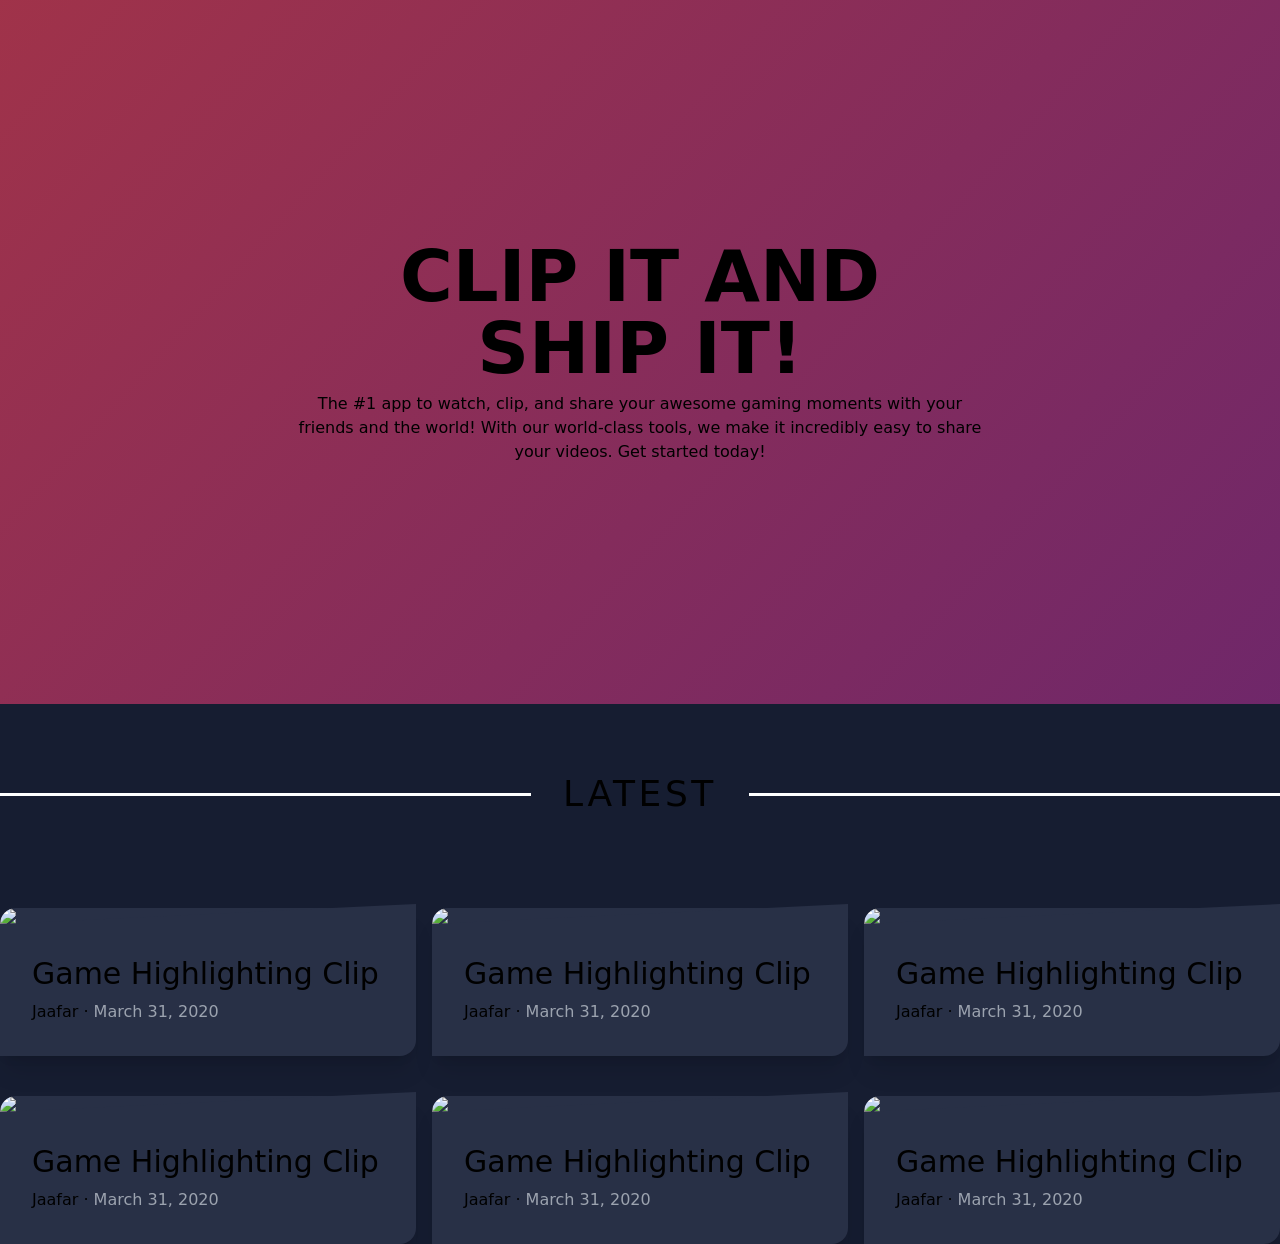
==== index.html @ 8720e43f "deploy: CodingF0X/mmeatube@c6c89c97a47a4f624630c880d1613c8be6955992" ====
<!doctype html>
<html lang="en" data-beasties-container>
<head>
  <meta charset="utf-8">
  <title>Mmeatube</title>
  <base href="/">
  <meta name="viewport" content="width=device-width, initial-scale=1">
  <link rel="icon" type="image/x-icon" href="favicon.ico">
<style>*,:before,:after{--tw-border-spacing-x:0;--tw-border-spacing-y:0;--tw-translate-x:0;--tw-translate-y:0;--tw-rotate:0;--tw-skew-x:0;--tw-skew-y:0;--tw-scale-x:1;--tw-scale-y:1;--tw-pan-x: ;--tw-pan-y: ;--tw-pinch-zoom: ;--tw-scroll-snap-strictness:proximity;--tw-gradient-from-position: ;--tw-gradient-via-position: ;--tw-gradient-to-position: ;--tw-ordinal: ;--tw-slashed-zero: ;--tw-numeric-figure: ;--tw-numeric-spacing: ;--tw-numeric-fraction: ;--tw-ring-inset: ;--tw-ring-offset-width:0px;--tw-ring-offset-color:#fff;--tw-ring-color:rgb(59 130 246 / .5);--tw-ring-offset-shadow:0 0 #0000;--tw-ring-shadow:0 0 #0000;--tw-shadow:0 0 #0000;--tw-shadow-colored:0 0 #0000;--tw-blur: ;--tw-brightness: ;--tw-contrast: ;--tw-grayscale: ;--tw-hue-rotate: ;--tw-invert: ;--tw-saturate: ;--tw-sepia: ;--tw-drop-shadow: ;--tw-backdrop-blur: ;--tw-backdrop-brightness: ;--tw-backdrop-contrast: ;--tw-backdrop-grayscale: ;--tw-backdrop-hue-rotate: ;--tw-backdrop-invert: ;--tw-backdrop-opacity: ;--tw-backdrop-saturate: ;--tw-backdrop-sepia: ;--tw-contain-size: ;--tw-contain-layout: ;--tw-contain-paint: ;--tw-contain-style: }*,:before,:after{box-sizing:border-box;border-width:0;border-style:solid;border-color:#e5e7eb}:before,:after{--tw-content:""}html{line-height:1.5;-webkit-text-size-adjust:100%;-moz-tab-size:4;tab-size:4;font-family:ui-sans-serif,system-ui,sans-serif,"Apple Color Emoji","Segoe UI Emoji",Segoe UI Symbol,"Noto Color Emoji";font-feature-settings:normal;font-variation-settings:normal;-webkit-tap-highlight-color:transparent}body{margin:0;line-height:inherit}body{background-color:#161d31}@-webkit-keyframes shadow{0%{-webkit-transform:scale(1) translateY(0px);transform:scale(1) translateY(0)}to{-webkit-transform:scale(.8) translateY(75px);transform:scale(.8) translateY(75px)}}@-webkit-keyframes ghost{0%{-webkit-transform:scale(1) translateY(0px);transform:scale(1) translateY(0)}to{-webkit-transform:scale(1) translateY(-40px);transform:scale(1) translateY(-40px)}}</style><link rel="stylesheet" href="styles-SBWFVCUN.css" media="print" onload="this.media='all'"><noscript><link rel="stylesheet" href="styles-SBWFVCUN.css"></noscript></head>
<body>
  <app-root></app-root>
<script src="main-IBZWEPRG.js" type="module"></script></body>
</html>
---- styles-SBWFVCUN.css ----
*,:before,:after{--tw-border-spacing-x: 0;--tw-border-spacing-y: 0;--tw-translate-x: 0;--tw-translate-y: 0;--tw-rotate: 0;--tw-skew-x: 0;--tw-skew-y: 0;--tw-scale-x: 1;--tw-scale-y: 1;--tw-pan-x: ;--tw-pan-y: ;--tw-pinch-zoom: ;--tw-scroll-snap-strictness: proximity;--tw-gradient-from-position: ;--tw-gradient-via-position: ;--tw-gradient-to-position: ;--tw-ordinal: ;--tw-slashed-zero: ;--tw-numeric-figure: ;--tw-numeric-spacing: ;--tw-numeric-fraction: ;--tw-ring-inset: ;--tw-ring-offset-width: 0px;--tw-ring-offset-color: #fff;--tw-ring-color: rgb(59 130 246 / .5);--tw-ring-offset-shadow: 0 0 #0000;--tw-ring-shadow: 0 0 #0000;--tw-shadow: 0 0 #0000;--tw-shadow-colored: 0 0 #0000;--tw-blur: ;--tw-brightness: ;--tw-contrast: ;--tw-grayscale: ;--tw-hue-rotate: ;--tw-invert: ;--tw-saturate: ;--tw-sepia: ;--tw-drop-shadow: ;--tw-backdrop-blur: ;--tw-backdrop-brightness: ;--tw-backdrop-contrast: ;--tw-backdrop-grayscale: ;--tw-backdrop-hue-rotate: ;--tw-backdrop-invert: ;--tw-backdrop-opacity: ;--tw-backdrop-saturate: ;--tw-backdrop-sepia: ;--tw-contain-size: ;--tw-contain-layout: ;--tw-contain-paint: ;--tw-contain-style: }::backdrop{--tw-border-spacing-x: 0;--tw-border-spacing-y: 0;--tw-translate-x: 0;--tw-translate-y: 0;--tw-rotate: 0;--tw-skew-x: 0;--tw-skew-y: 0;--tw-scale-x: 1;--tw-scale-y: 1;--tw-pan-x: ;--tw-pan-y: ;--tw-pinch-zoom: ;--tw-scroll-snap-strictness: proximity;--tw-gradient-from-position: ;--tw-gradient-via-position: ;--tw-gradient-to-position: ;--tw-ordinal: ;--tw-slashed-zero: ;--tw-numeric-figure: ;--tw-numeric-spacing: ;--tw-numeric-fraction: ;--tw-ring-inset: ;--tw-ring-offset-width: 0px;--tw-ring-offset-color: #fff;--tw-ring-color: rgb(59 130 246 / .5);--tw-ring-offset-shadow: 0 0 #0000;--tw-ring-shadow: 0 0 #0000;--tw-shadow: 0 0 #0000;--tw-shadow-colored: 0 0 #0000;--tw-blur: ;--tw-brightness: ;--tw-contrast: ;--tw-grayscale: ;--tw-hue-rotate: ;--tw-invert: ;--tw-saturate: ;--tw-sepia: ;--tw-drop-shadow: ;--tw-backdrop-blur: ;--tw-backdrop-brightness: ;--tw-backdrop-contrast: ;--tw-backdrop-grayscale: ;--tw-backdrop-hue-rotate: ;--tw-backdrop-invert: ;--tw-backdrop-opacity: ;--tw-backdrop-saturate: ;--tw-backdrop-sepia: ;--tw-contain-size: ;--tw-contain-layout: ;--tw-contain-paint: ;--tw-contain-style: }*,:before,:after{box-sizing:border-box;border-width:0;border-style:solid;border-color:#e5e7eb}:before,:after{--tw-content: ""}html,:host{line-height:1.5;-webkit-text-size-adjust:100%;-moz-tab-size:4;tab-size:4;font-family:ui-sans-serif,system-ui,sans-serif,"Apple Color Emoji","Segoe UI Emoji",Segoe UI Symbol,"Noto Color Emoji";font-feature-settings:normal;font-variation-settings:normal;-webkit-tap-highlight-color:transparent}body{margin:0;line-height:inherit}hr{height:0;color:inherit;border-top-width:1px}abbr:where([title]){text-decoration:underline dotted}h1,h2,h3,h4,h5,h6{font-size:inherit;font-weight:inherit}a{color:inherit;text-decoration:inherit}b,strong{font-weight:bolder}code,kbd,samp,pre{font-family:ui-monospace,SFMono-Regular,Menlo,Monaco,Consolas,Liberation Mono,Courier New,monospace;font-feature-settings:normal;font-variation-settings:normal;font-size:1em}small{font-size:80%}sub,sup{font-size:75%;line-height:0;position:relative;vertical-align:baseline}sub{bottom:-.25em}sup{top:-.5em}table{text-indent:0;border-color:inherit;border-collapse:collapse}button,input,optgroup,select,textarea{font-family:inherit;font-feature-settings:inherit;font-variation-settings:inherit;font-size:100%;font-weight:inherit;line-height:inherit;letter-spacing:inherit;color:inherit;margin:0;padding:0}button,select{text-transform:none}button,input:where([type=button]),input:where([type=reset]),input:where([type=submit]){-webkit-appearance:button;background-color:transparent;background-image:none}:-moz-focusring{outline:auto}:-moz-ui-invalid{box-shadow:none}progress{vertical-align:baseline}::-webkit-inner-spin-button,::-webkit-outer-spin-button{height:auto}[type=search]{-webkit-appearance:textfield;outline-offset:-2px}::-webkit-search-decoration{-webkit-appearance:none}::-webkit-file-upload-button{-webkit-appearance:button;font:inherit}summary{display:list-item}blockquote,dl,dd,h1,h2,h3,h4,h5,h6,hr,figure,p,pre{margin:0}fieldset{margin:0;padding:0}legend{padding:0}ol,ul,menu{list-style:none;margin:0;padding:0}dialog{padding:0}textarea{resize:vertical}input::placeholder,textarea::placeholder{opacity:1;color:#9ca3af}button,[role=button]{cursor:pointer}:disabled{cursor:default}img,svg,video,canvas,audio,iframe,embed,object{display:block;vertical-align:middle}img,video{max-width:100%;height:auto}[hidden]:where(:not([hidden=until-found])){display:none}.container{width:100%}@media (min-width: 640px){.container{max-width:640px}}@media (min-width: 768px){.container{max-width:768px}}@media (min-width: 1024px){.container{max-width:1024px}}@media (min-width: 1280px){.container{max-width:1280px}}@media (min-width: 1536px){.container{max-width:1536px}}.pointer-events-none{pointer-events:none}.absolute{position:absolute}.relative{position:relative}.bottom-0{bottom:0}.bottom-full{bottom:100%}.z-0{z-index:0}.z-40{z-index:40}.z-50{z-index:50}.mx-auto{margin-left:auto;margin-right:auto}.mb-0{margin-bottom:0}.mb-12{margin-bottom:3rem}.mb-2{margin-bottom:.5rem}.mt-20{margin-top:5rem}.mt-6{margin-top:1.5rem}.grid{display:grid}.h-full{height:100%}.w-full{width:100%}.transform{transform:translate(var(--tw-translate-x),var(--tw-translate-y)) rotate(var(--tw-rotate)) skew(var(--tw-skew-x)) skewY(var(--tw-skew-y)) scaleX(var(--tw-scale-x)) scaleY(var(--tw-scale-y))}.grid-cols-1{grid-template-columns:repeat(1,minmax(0,1fr))}.items-center{align-items:center}.gap-4{gap:1rem}.gap-8{gap:2rem}.overflow-hidden{overflow:hidden}.rounded-br-2xl{border-bottom-right-radius:1rem}.rounded-tl-2xl{border-top-left-radius:1rem}.object-cover{object-fit:cover}.p-8{padding:2rem}.px-20{padding-left:5rem;padding-right:5rem}.py-60{padding-top:15rem;padding-bottom:15rem}.pb-5{padding-bottom:1.25rem}.text-center{text-align:center}.text-3xl{font-size:1.875rem;line-height:2.25rem}.text-4xl{font-size:2.25rem;line-height:2.5rem}.text-7xl{font-size:4.5rem;line-height:1}.font-bold{font-weight:700}.uppercase{text-transform:uppercase}.tracking-widest{letter-spacing:.1em}.text-gray-400{--tw-text-opacity: 1;color:rgb(156 163 175 / var(--tw-text-opacity, 1))}.text-white{--tw-text-opacity: 1;color:rgb(255 255 255 / var(--tw-text-opacity, 1))}.opacity-60{opacity:.6}.shadow-xl{--tw-shadow: 0 20px 25px -5px rgb(0 0 0 / .1), 0 8px 10px -6px rgb(0 0 0 / .1);--tw-shadow-colored: 0 20px 25px -5px var(--tw-shadow-color), 0 8px 10px -6px var(--tw-shadow-color);box-shadow:var(--tw-ring-offset-shadow, 0 0 #0000),var(--tw-ring-shadow, 0 0 #0000),var(--tw-shadow)}.transition{transition-property:color,background-color,border-color,text-decoration-color,fill,stroke,opacity,box-shadow,transform,filter,backdrop-filter;transition-timing-function:cubic-bezier(.4,0,.2,1);transition-duration:.15s}.duration-300{transition-duration:.3s}body{background-color:#161d31}.material-icons.text-base{font-size:inherit}.bg-secondary{background-color:#283046}.bg-gradient{background:linear-gradient(132deg,#fc415a,#591bc5,#212335);background-size:400% 400%;animation:gradient 10s ease infinite}.cube{position:absolute;top:100%;left:45%;width:10px;height:10px;border:solid 1px #d7d4e4;transform-origin:top left;transform:scale(0) rotate(0) translate(-50%,-50%);animation:cube 8s ease-in forwards infinite}.cube:nth-child(2n){border-color:#fff}.cube:nth-child(2){animation-delay:1s;left:25%;top:40%}.cube:nth-child(3){animation-delay:3s;left:80%;top:50%}.cube:nth-child(4){animation-delay:5s;left:90%;top:10%}.cube:nth-child(5){animation-delay:7s;left:10%;top:50%}.cube:nth-child(6){animation-delay:9s;left:50%;top:10%}.latest{grid-template-columns:1fr auto 1fr;grid-template-rows:20px 0}.latest:after,.latest:before{content:" ";display:block;border-bottom:3px solid #fff}.ghost{border-radius:150px 150px 7px 7px;-webkit-animation:ghost 1.5s ease-in-out alternate infinite;animation:ghost 1.5s ease-in-out alternate infinite}.corner{width:30px;height:30px;border-radius:5px;background-color:#161d31;position:absolute;margin-top:188px;-webkit-transform:rotate(45deg);transform:rotate(45deg);z-index:-1}.corner.two{margin-left:35px}.corner.three{margin-left:70px}.corner.four{margin-left:105px}.over{width:30px;height:30px;border-radius:4px;background-color:#161d31;position:absolute;margin-top:188px;-webkit-transform:rotate(45deg) translateX(4px) translateY(4px);transform:rotate(45deg) translate(4px) translateY(4px)}.over.two{margin-left:35px}.over.three{margin-left:70px}.over.four{margin-left:105px}.ghost-shadow{border-radius:100%;-webkit-animation:shadow 1.5s ease-in-out alternate infinite;animation:shadow 1.5s ease-in-out alternate infinite}@-webkit-keyframes shadow{0%{-webkit-transform:scale(1) translateY(0px);transform:scale(1) translateY(0)}to{-webkit-transform:scale(.8) translateY(75px);transform:scale(.8) translateY(75px)}}@keyframes shadow{0%{-webkit-transform:scale(1) translateY(0px);transform:scale(1) translateY(0)}to{-webkit-transform:scale(.8) translateY(75px);transform:scale(.8) translateY(75px)}}@-webkit-keyframes ghost{0%{-webkit-transform:scale(1) translateY(0px);transform:scale(1) translateY(0)}to{-webkit-transform:scale(1) translateY(-40px);transform:scale(1) translateY(-40px)}}@keyframes ghost{0%{-webkit-transform:scale(1) translateY(0px);transform:scale(1) translateY(0)}to{-webkit-transform:scale(1) translateY(-40px);transform:scale(1) translateY(-40px)}}@keyframes gradient{0%{background-position:0% 50%}50%{background-position:100% 50%}to{background-position:0% 50%}}@keyframes cube{0%{transform:scale(0) rotate(0) translate(-50%,-50%);opacity:1}to{transform:scale(20) rotate(960deg) translate(-50%,-50%);opacity:0}}.hover\:-translate-y-2:hover{--tw-translate-y: -.5rem;transform:translate(var(--tw-translate-x),var(--tw-translate-y)) rotate(var(--tw-rotate)) skew(var(--tw-skew-x)) skewY(var(--tw-skew-y)) scaleX(var(--tw-scale-x)) scaleY(var(--tw-scale-y))}.hover\:shadow-2xl:hover{--tw-shadow: 0 25px 50px -12px rgb(0 0 0 / .25);--tw-shadow-colored: 0 25px 50px -12px var(--tw-shadow-color);box-shadow:var(--tw-ring-offset-shadow, 0 0 #0000),var(--tw-ring-shadow, 0 0 #0000),var(--tw-shadow)}@media (min-width: 768px){.md\:w-8\/12{width:66.666667%}}@media (min-width: 1024px){.lg\:grid-cols-3{grid-template-columns:repeat(3,minmax(0,1fr))}}
---- styles-SBWFVCUN.css ----
*,:before,:after{--tw-border-spacing-x: 0;--tw-border-spacing-y: 0;--tw-translate-x: 0;--tw-translate-y: 0;--tw-rotate: 0;--tw-skew-x: 0;--tw-skew-y: 0;--tw-scale-x: 1;--tw-scale-y: 1;--tw-pan-x: ;--tw-pan-y: ;--tw-pinch-zoom: ;--tw-scroll-snap-strictness: proximity;--tw-gradient-from-position: ;--tw-gradient-via-position: ;--tw-gradient-to-position: ;--tw-ordinal: ;--tw-slashed-zero: ;--tw-numeric-figure: ;--tw-numeric-spacing: ;--tw-numeric-fraction: ;--tw-ring-inset: ;--tw-ring-offset-width: 0px;--tw-ring-offset-color: #fff;--tw-ring-color: rgb(59 130 246 / .5);--tw-ring-offset-shadow: 0 0 #0000;--tw-ring-shadow: 0 0 #0000;--tw-shadow: 0 0 #0000;--tw-shadow-colored: 0 0 #0000;--tw-blur: ;--tw-brightness: ;--tw-contrast: ;--tw-grayscale: ;--tw-hue-rotate: ;--tw-invert: ;--tw-saturate: ;--tw-sepia: ;--tw-drop-shadow: ;--tw-backdrop-blur: ;--tw-backdrop-brightness: ;--tw-backdrop-contrast: ;--tw-backdrop-grayscale: ;--tw-backdrop-hue-rotate: ;--tw-backdrop-invert: ;--tw-backdrop-opacity: ;--tw-backdrop-saturate: ;--tw-backdrop-sepia: ;--tw-contain-size: ;--tw-contain-layout: ;--tw-contain-paint: ;--tw-contain-style: }::backdrop{--tw-border-spacing-x: 0;--tw-border-spacing-y: 0;--tw-translate-x: 0;--tw-translate-y: 0;--tw-rotate: 0;--tw-skew-x: 0;--tw-skew-y: 0;--tw-scale-x: 1;--tw-scale-y: 1;--tw-pan-x: ;--tw-pan-y: ;--tw-pinch-zoom: ;--tw-scroll-snap-strictness: proximity;--tw-gradient-from-position: ;--tw-gradient-via-position: ;--tw-gradient-to-position: ;--tw-ordinal: ;--tw-slashed-zero: ;--tw-numeric-figure: ;--tw-numeric-spacing: ;--tw-numeric-fraction: ;--tw-ring-inset: ;--tw-ring-offset-width: 0px;--tw-ring-offset-color: #fff;--tw-ring-color: rgb(59 130 246 / .5);--tw-ring-offset-shadow: 0 0 #0000;--tw-ring-shadow: 0 0 #0000;--tw-shadow: 0 0 #0000;--tw-shadow-colored: 0 0 #0000;--tw-blur: ;--tw-brightness: ;--tw-contrast: ;--tw-grayscale: ;--tw-hue-rotate: ;--tw-invert: ;--tw-saturate: ;--tw-sepia: ;--tw-drop-shadow: ;--tw-backdrop-blur: ;--tw-backdrop-brightness: ;--tw-backdrop-contrast: ;--tw-backdrop-grayscale: ;--tw-backdrop-hue-rotate: ;--tw-backdrop-invert: ;--tw-backdrop-opacity: ;--tw-backdrop-saturate: ;--tw-backdrop-sepia: ;--tw-contain-size: ;--tw-contain-layout: ;--tw-contain-paint: ;--tw-contain-style: }*,:before,:after{box-sizing:border-box;border-width:0;border-style:solid;border-color:#e5e7eb}:before,:after{--tw-content: ""}html,:host{line-height:1.5;-webkit-text-size-adjust:100%;-moz-tab-size:4;tab-size:4;font-family:ui-sans-serif,system-ui,sans-serif,"Apple Color Emoji","Segoe UI Emoji",Segoe UI Symbol,"Noto Color Emoji";font-feature-settings:normal;font-variation-settings:normal;-webkit-tap-highlight-color:transparent}body{margin:0;line-height:inherit}hr{height:0;color:inherit;border-top-width:1px}abbr:where([title]){text-decoration:underline dotted}h1,h2,h3,h4,h5,h6{font-size:inherit;font-weight:inherit}a{color:inherit;text-decoration:inherit}b,strong{font-weight:bolder}code,kbd,samp,pre{font-family:ui-monospace,SFMono-Regular,Menlo,Monaco,Consolas,Liberation Mono,Courier New,monospace;font-feature-settings:normal;font-variation-settings:normal;font-size:1em}small{font-size:80%}sub,sup{font-size:75%;line-height:0;position:relative;vertical-align:baseline}sub{bottom:-.25em}sup{top:-.5em}table{text-indent:0;border-color:inherit;border-collapse:collapse}button,input,optgroup,select,textarea{font-family:inherit;font-feature-settings:inherit;font-variation-settings:inherit;font-size:100%;font-weight:inherit;line-height:inherit;letter-spacing:inherit;color:inherit;margin:0;padding:0}button,select{text-transform:none}button,input:where([type=button]),input:where([type=reset]),input:where([type=submit]){-webkit-appearance:button;background-color:transparent;background-image:none}:-moz-focusring{outline:auto}:-moz-ui-invalid{box-shadow:none}progress{vertical-align:baseline}::-webkit-inner-spin-button,::-webkit-outer-spin-button{height:auto}[type=search]{-webkit-appearance:textfield;outline-offset:-2px}::-webkit-search-decoration{-webkit-appearance:none}::-webkit-file-upload-button{-webkit-appearance:button;font:inherit}summary{display:list-item}blockquote,dl,dd,h1,h2,h3,h4,h5,h6,hr,figure,p,pre{margin:0}fieldset{margin:0;padding:0}legend{padding:0}ol,ul,menu{list-style:none;margin:0;padding:0}dialog{padding:0}textarea{resize:vertical}input::placeholder,textarea::placeholder{opacity:1;color:#9ca3af}button,[role=button]{cursor:pointer}:disabled{cursor:default}img,svg,video,canvas,audio,iframe,embed,object{display:block;vertical-align:middle}img,video{max-width:100%;height:auto}[hidden]:where(:not([hidden=until-found])){display:none}.container{width:100%}@media (min-width: 640px){.container{max-width:640px}}@media (min-width: 768px){.container{max-width:768px}}@media (min-width: 1024px){.container{max-width:1024px}}@media (min-width: 1280px){.container{max-width:1280px}}@media (min-width: 1536px){.container{max-width:1536px}}.pointer-events-none{pointer-events:none}.absolute{position:absolute}.relative{position:relative}.bottom-0{bottom:0}.bottom-full{bottom:100%}.z-0{z-index:0}.z-40{z-index:40}.z-50{z-index:50}.mx-auto{margin-left:auto;margin-right:auto}.mb-0{margin-bottom:0}.mb-12{margin-bottom:3rem}.mb-2{margin-bottom:.5rem}.mt-20{margin-top:5rem}.mt-6{margin-top:1.5rem}.grid{display:grid}.h-full{height:100%}.w-full{width:100%}.transform{transform:translate(var(--tw-translate-x),var(--tw-translate-y)) rotate(var(--tw-rotate)) skew(var(--tw-skew-x)) skewY(var(--tw-skew-y)) scaleX(var(--tw-scale-x)) scaleY(var(--tw-scale-y))}.grid-cols-1{grid-template-columns:repeat(1,minmax(0,1fr))}.items-center{align-items:center}.gap-4{gap:1rem}.gap-8{gap:2rem}.overflow-hidden{overflow:hidden}.rounded-br-2xl{border-bottom-right-radius:1rem}.rounded-tl-2xl{border-top-left-radius:1rem}.object-cover{object-fit:cover}.p-8{padding:2rem}.px-20{padding-left:5rem;padding-right:5rem}.py-60{padding-top:15rem;padding-bottom:15rem}.pb-5{padding-bottom:1.25rem}.text-center{text-align:center}.text-3xl{font-size:1.875rem;line-height:2.25rem}.text-4xl{font-size:2.25rem;line-height:2.5rem}.text-7xl{font-size:4.5rem;line-height:1}.font-bold{font-weight:700}.uppercase{text-transform:uppercase}.tracking-widest{letter-spacing:.1em}.text-gray-400{--tw-text-opacity: 1;color:rgb(156 163 175 / var(--tw-text-opacity, 1))}.text-white{--tw-text-opacity: 1;color:rgb(255 255 255 / var(--tw-text-opacity, 1))}.opacity-60{opacity:.6}.shadow-xl{--tw-shadow: 0 20px 25px -5px rgb(0 0 0 / .1), 0 8px 10px -6px rgb(0 0 0 / .1);--tw-shadow-colored: 0 20px 25px -5px var(--tw-shadow-color), 0 8px 10px -6px var(--tw-shadow-color);box-shadow:var(--tw-ring-offset-shadow, 0 0 #0000),var(--tw-ring-shadow, 0 0 #0000),var(--tw-shadow)}.transition{transition-property:color,background-color,border-color,text-decoration-color,fill,stroke,opacity,box-shadow,transform,filter,backdrop-filter;transition-timing-function:cubic-bezier(.4,0,.2,1);transition-duration:.15s}.duration-300{transition-duration:.3s}body{background-color:#161d31}.material-icons.text-base{font-size:inherit}.bg-secondary{background-color:#283046}.bg-gradient{background:linear-gradient(132deg,#fc415a,#591bc5,#212335);background-size:400% 400%;animation:gradient 10s ease infinite}.cube{position:absolute;top:100%;left:45%;width:10px;height:10px;border:solid 1px #d7d4e4;transform-origin:top left;transform:scale(0) rotate(0) translate(-50%,-50%);animation:cube 8s ease-in forwards infinite}.cube:nth-child(2n){border-color:#fff}.cube:nth-child(2){animation-delay:1s;left:25%;top:40%}.cube:nth-child(3){animation-delay:3s;left:80%;top:50%}.cube:nth-child(4){animation-delay:5s;left:90%;top:10%}.cube:nth-child(5){animation-delay:7s;left:10%;top:50%}.cube:nth-child(6){animation-delay:9s;left:50%;top:10%}.latest{grid-template-columns:1fr auto 1fr;grid-template-rows:20px 0}.latest:after,.latest:before{content:" ";display:block;border-bottom:3px solid #fff}.ghost{border-radius:150px 150px 7px 7px;-webkit-animation:ghost 1.5s ease-in-out alternate infinite;animation:ghost 1.5s ease-in-out alternate infinite}.corner{width:30px;height:30px;border-radius:5px;background-color:#161d31;position:absolute;margin-top:188px;-webkit-transform:rotate(45deg);transform:rotate(45deg);z-index:-1}.corner.two{margin-left:35px}.corner.three{margin-left:70px}.corner.four{margin-left:105px}.over{width:30px;height:30px;border-radius:4px;background-color:#161d31;position:absolute;margin-top:188px;-webkit-transform:rotate(45deg) translateX(4px) translateY(4px);transform:rotate(45deg) translate(4px) translateY(4px)}.over.two{margin-left:35px}.over.three{margin-left:70px}.over.four{margin-left:105px}.ghost-shadow{border-radius:100%;-webkit-animation:shadow 1.5s ease-in-out alternate infinite;animation:shadow 1.5s ease-in-out alternate infinite}@-webkit-keyframes shadow{0%{-webkit-transform:scale(1) translateY(0px);transform:scale(1) translateY(0)}to{-webkit-transform:scale(.8) translateY(75px);transform:scale(.8) translateY(75px)}}@keyframes shadow{0%{-webkit-transform:scale(1) translateY(0px);transform:scale(1) translateY(0)}to{-webkit-transform:scale(.8) translateY(75px);transform:scale(.8) translateY(75px)}}@-webkit-keyframes ghost{0%{-webkit-transform:scale(1) translateY(0px);transform:scale(1) translateY(0)}to{-webkit-transform:scale(1) translateY(-40px);transform:scale(1) translateY(-40px)}}@keyframes ghost{0%{-webkit-transform:scale(1) translateY(0px);transform:scale(1) translateY(0)}to{-webkit-transform:scale(1) translateY(-40px);transform:scale(1) translateY(-40px)}}@keyframes gradient{0%{background-position:0% 50%}50%{background-position:100% 50%}to{background-position:0% 50%}}@keyframes cube{0%{transform:scale(0) rotate(0) translate(-50%,-50%);opacity:1}to{transform:scale(20) rotate(960deg) translate(-50%,-50%);opacity:0}}.hover\:-translate-y-2:hover{--tw-translate-y: -.5rem;transform:translate(var(--tw-translate-x),var(--tw-translate-y)) rotate(var(--tw-rotate)) skew(var(--tw-skew-x)) skewY(var(--tw-skew-y)) scaleX(var(--tw-scale-x)) scaleY(var(--tw-scale-y))}.hover\:shadow-2xl:hover{--tw-shadow: 0 25px 50px -12px rgb(0 0 0 / .25);--tw-shadow-colored: 0 25px 50px -12px var(--tw-shadow-color);box-shadow:var(--tw-ring-offset-shadow, 0 0 #0000),var(--tw-ring-shadow, 0 0 #0000),var(--tw-shadow)}@media (min-width: 768px){.md\:w-8\/12{width:66.666667%}}@media (min-width: 1024px){.lg\:grid-cols-3{grid-template-columns:repeat(3,minmax(0,1fr))}}
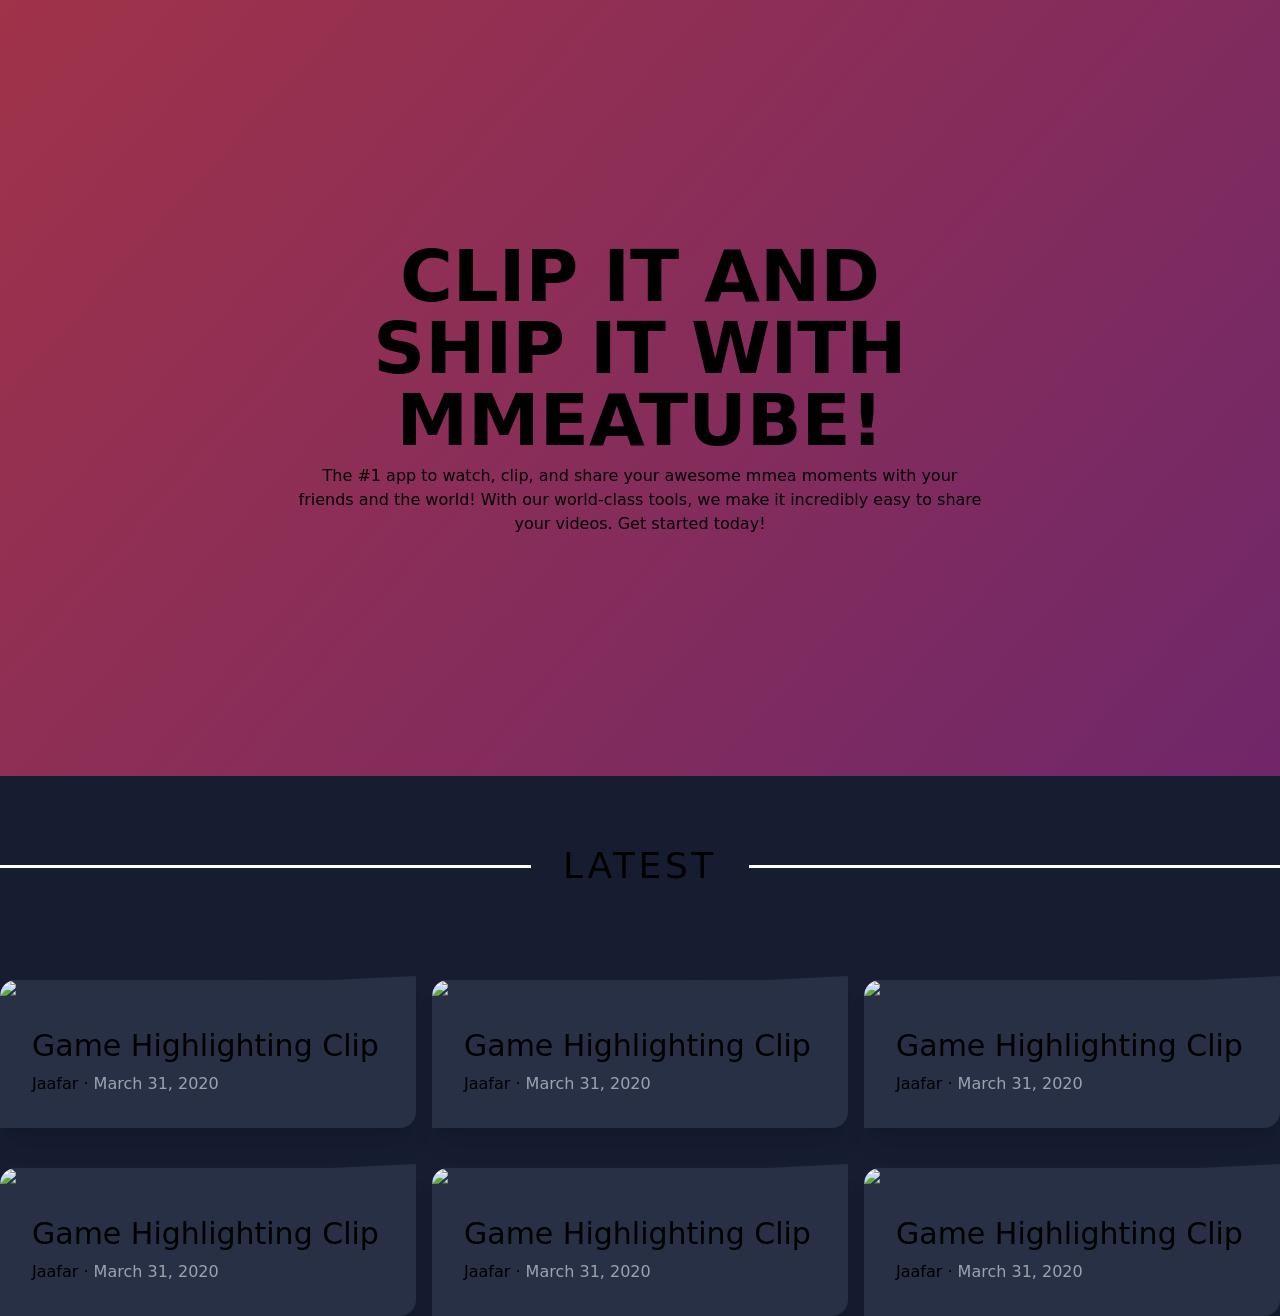
==== commit 0db83f11: "deploy: CodingF0X/mmeatube@e84f10576ad17f82a06bc6ce58e6a59956b63abd" ====
--- a/index.html
+++ b/index.html
@@ -9,5 +9,5 @@
 <style>*,:before,:after{--tw-border-spacing-x:0;--tw-border-spacing-y:0;--tw-translate-x:0;--tw-translate-y:0;--tw-rotate:0;--tw-skew-x:0;--tw-skew-y:0;--tw-scale-x:1;--tw-scale-y:1;--tw-pan-x: ;--tw-pan-y: ;--tw-pinch-zoom: ;--tw-scroll-snap-strictness:proximity;--tw-gradient-from-position: ;--tw-gradient-via-position: ;--tw-gradient-to-position: ;--tw-ordinal: ;--tw-slashed-zero: ;--tw-numeric-figure: ;--tw-numeric-spacing: ;--tw-numeric-fraction: ;--tw-ring-inset: ;--tw-ring-offset-width:0px;--tw-ring-offset-color:#fff;--tw-ring-color:rgb(59 130 246 / .5);--tw-ring-offset-shadow:0 0 #0000;--tw-ring-shadow:0 0 #0000;--tw-shadow:0 0 #0000;--tw-shadow-colored:0 0 #0000;--tw-blur: ;--tw-brightness: ;--tw-contrast: ;--tw-grayscale: ;--tw-hue-rotate: ;--tw-invert: ;--tw-saturate: ;--tw-sepia: ;--tw-drop-shadow: ;--tw-backdrop-blur: ;--tw-backdrop-brightness: ;--tw-backdrop-contrast: ;--tw-backdrop-grayscale: ;--tw-backdrop-hue-rotate: ;--tw-backdrop-invert: ;--tw-backdrop-opacity: ;--tw-backdrop-saturate: ;--tw-backdrop-sepia: ;--tw-contain-size: ;--tw-contain-layout: ;--tw-contain-paint: ;--tw-contain-style: }*,:before,:after{box-sizing:border-box;border-width:0;border-style:solid;border-color:#e5e7eb}:before,:after{--tw-content:""}html{line-height:1.5;-webkit-text-size-adjust:100%;-moz-tab-size:4;tab-size:4;font-family:ui-sans-serif,system-ui,sans-serif,"Apple Color Emoji","Segoe UI Emoji",Segoe UI Symbol,"Noto Color Emoji";font-feature-settings:normal;font-variation-settings:normal;-webkit-tap-highlight-color:transparent}body{margin:0;line-height:inherit}body{background-color:#161d31}@-webkit-keyframes shadow{0%{-webkit-transform:scale(1) translateY(0px);transform:scale(1) translateY(0)}to{-webkit-transform:scale(.8) translateY(75px);transform:scale(.8) translateY(75px)}}@-webkit-keyframes ghost{0%{-webkit-transform:scale(1) translateY(0px);transform:scale(1) translateY(0)}to{-webkit-transform:scale(1) translateY(-40px);transform:scale(1) translateY(-40px)}}</style><link rel="stylesheet" href="styles-SBWFVCUN.css" media="print" onload="this.media='all'"><noscript><link rel="stylesheet" href="styles-SBWFVCUN.css"></noscript></head>
 <body>
   <app-root></app-root>
-<script src="main-IBZWEPRG.js" type="module"></script></body>
+<script src="main-FNPTAFUP.js" type="module"></script></body>
 </html>
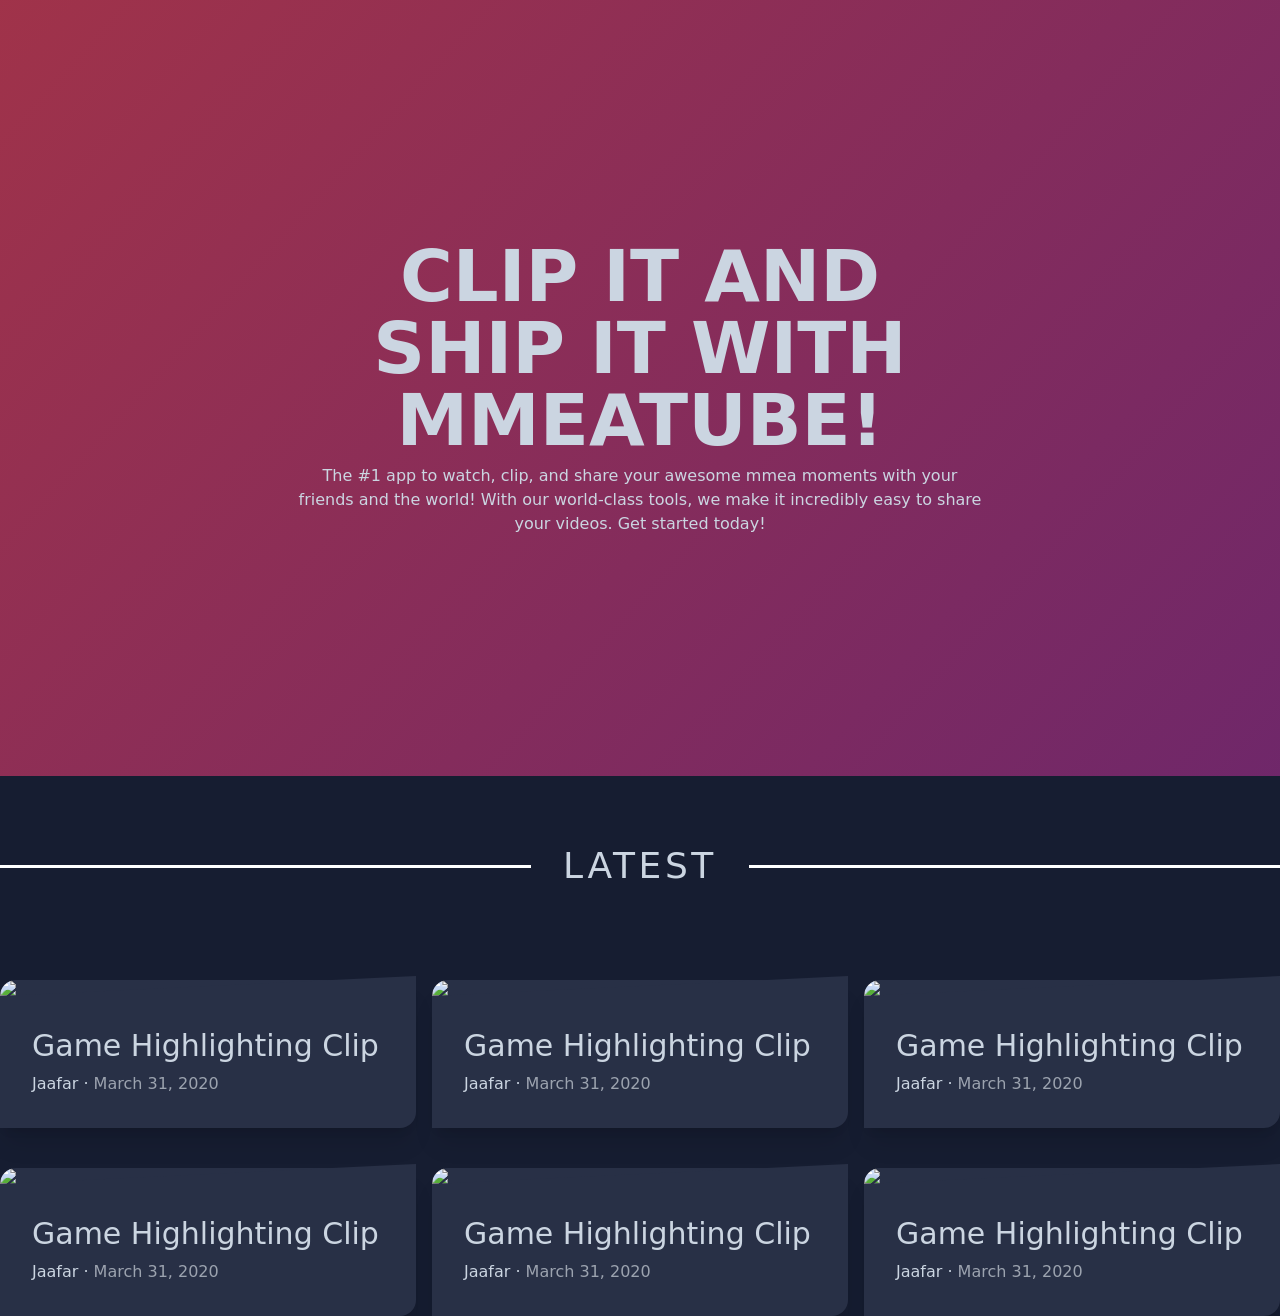
==== commit 3695db77: "deploy: CodingF0X/mmeatube@617bf92f42ecdcfb8a4088a083c52d1103653a7e" ====
--- a/index.html
+++ b/index.html
@@ -6,8 +6,8 @@
   <base href="/">
   <meta name="viewport" content="width=device-width, initial-scale=1">
   <link rel="icon" type="image/x-icon" href="favicon.ico">
-<style>*,:before,:after{--tw-border-spacing-x:0;--tw-border-spacing-y:0;--tw-translate-x:0;--tw-translate-y:0;--tw-rotate:0;--tw-skew-x:0;--tw-skew-y:0;--tw-scale-x:1;--tw-scale-y:1;--tw-pan-x: ;--tw-pan-y: ;--tw-pinch-zoom: ;--tw-scroll-snap-strictness:proximity;--tw-gradient-from-position: ;--tw-gradient-via-position: ;--tw-gradient-to-position: ;--tw-ordinal: ;--tw-slashed-zero: ;--tw-numeric-figure: ;--tw-numeric-spacing: ;--tw-numeric-fraction: ;--tw-ring-inset: ;--tw-ring-offset-width:0px;--tw-ring-offset-color:#fff;--tw-ring-color:rgb(59 130 246 / .5);--tw-ring-offset-shadow:0 0 #0000;--tw-ring-shadow:0 0 #0000;--tw-shadow:0 0 #0000;--tw-shadow-colored:0 0 #0000;--tw-blur: ;--tw-brightness: ;--tw-contrast: ;--tw-grayscale: ;--tw-hue-rotate: ;--tw-invert: ;--tw-saturate: ;--tw-sepia: ;--tw-drop-shadow: ;--tw-backdrop-blur: ;--tw-backdrop-brightness: ;--tw-backdrop-contrast: ;--tw-backdrop-grayscale: ;--tw-backdrop-hue-rotate: ;--tw-backdrop-invert: ;--tw-backdrop-opacity: ;--tw-backdrop-saturate: ;--tw-backdrop-sepia: ;--tw-contain-size: ;--tw-contain-layout: ;--tw-contain-paint: ;--tw-contain-style: }*,:before,:after{box-sizing:border-box;border-width:0;border-style:solid;border-color:#e5e7eb}:before,:after{--tw-content:""}html{line-height:1.5;-webkit-text-size-adjust:100%;-moz-tab-size:4;tab-size:4;font-family:ui-sans-serif,system-ui,sans-serif,"Apple Color Emoji","Segoe UI Emoji",Segoe UI Symbol,"Noto Color Emoji";font-feature-settings:normal;font-variation-settings:normal;-webkit-tap-highlight-color:transparent}body{margin:0;line-height:inherit}body{background-color:#161d31}@-webkit-keyframes shadow{0%{-webkit-transform:scale(1) translateY(0px);transform:scale(1) translateY(0)}to{-webkit-transform:scale(.8) translateY(75px);transform:scale(.8) translateY(75px)}}@-webkit-keyframes ghost{0%{-webkit-transform:scale(1) translateY(0px);transform:scale(1) translateY(0)}to{-webkit-transform:scale(1) translateY(-40px);transform:scale(1) translateY(-40px)}}</style><link rel="stylesheet" href="styles-SBWFVCUN.css" media="print" onload="this.media='all'"><noscript><link rel="stylesheet" href="styles-SBWFVCUN.css"></noscript></head>
-<body>
+<style>*,:before,:after{--tw-border-spacing-x:0;--tw-border-spacing-y:0;--tw-translate-x:0;--tw-translate-y:0;--tw-rotate:0;--tw-skew-x:0;--tw-skew-y:0;--tw-scale-x:1;--tw-scale-y:1;--tw-pan-x: ;--tw-pan-y: ;--tw-pinch-zoom: ;--tw-scroll-snap-strictness:proximity;--tw-gradient-from-position: ;--tw-gradient-via-position: ;--tw-gradient-to-position: ;--tw-ordinal: ;--tw-slashed-zero: ;--tw-numeric-figure: ;--tw-numeric-spacing: ;--tw-numeric-fraction: ;--tw-ring-inset: ;--tw-ring-offset-width:0px;--tw-ring-offset-color:#fff;--tw-ring-color:rgb(59 130 246 / .5);--tw-ring-offset-shadow:0 0 #0000;--tw-ring-shadow:0 0 #0000;--tw-shadow:0 0 #0000;--tw-shadow-colored:0 0 #0000;--tw-blur: ;--tw-brightness: ;--tw-contrast: ;--tw-grayscale: ;--tw-hue-rotate: ;--tw-invert: ;--tw-saturate: ;--tw-sepia: ;--tw-drop-shadow: ;--tw-backdrop-blur: ;--tw-backdrop-brightness: ;--tw-backdrop-contrast: ;--tw-backdrop-grayscale: ;--tw-backdrop-hue-rotate: ;--tw-backdrop-invert: ;--tw-backdrop-opacity: ;--tw-backdrop-saturate: ;--tw-backdrop-sepia: ;--tw-contain-size: ;--tw-contain-layout: ;--tw-contain-paint: ;--tw-contain-style: }*,:before,:after{box-sizing:border-box;border-width:0;border-style:solid;border-color:#e5e7eb}:before,:after{--tw-content:""}html{line-height:1.5;-webkit-text-size-adjust:100%;-moz-tab-size:4;tab-size:4;font-family:ui-sans-serif,system-ui,sans-serif,"Apple Color Emoji","Segoe UI Emoji",Segoe UI Symbol,"Noto Color Emoji";font-feature-settings:normal;font-variation-settings:normal;-webkit-tap-highlight-color:transparent}body{margin:0;line-height:inherit}.text-slate-300{--tw-text-opacity:1;color:rgb(203 213 225 / var(--tw-text-opacity, 1))}body{background-color:#161d31}@-webkit-keyframes shadow{0%{-webkit-transform:scale(1) translateY(0px);transform:scale(1) translateY(0)}to{-webkit-transform:scale(.8) translateY(75px);transform:scale(.8) translateY(75px)}}@-webkit-keyframes ghost{0%{-webkit-transform:scale(1) translateY(0px);transform:scale(1) translateY(0)}to{-webkit-transform:scale(1) translateY(-40px);transform:scale(1) translateY(-40px)}}</style><link rel="stylesheet" href="styles-3KCJJAIS.css" media="print" onload="this.media='all'"><noscript><link rel="stylesheet" href="styles-3KCJJAIS.css"></noscript></head>
+<body class="text-slate-300">
   <app-root></app-root>
 <script src="main-FNPTAFUP.js" type="module"></script></body>
 </html>
--- a/styles-3KCJJAIS.css
+++ b/styles-3KCJJAIS.css
@@ -0,0 +1 @@
+*,:before,:after{--tw-border-spacing-x: 0;--tw-border-spacing-y: 0;--tw-translate-x: 0;--tw-translate-y: 0;--tw-rotate: 0;--tw-skew-x: 0;--tw-skew-y: 0;--tw-scale-x: 1;--tw-scale-y: 1;--tw-pan-x: ;--tw-pan-y: ;--tw-pinch-zoom: ;--tw-scroll-snap-strictness: proximity;--tw-gradient-from-position: ;--tw-gradient-via-position: ;--tw-gradient-to-position: ;--tw-ordinal: ;--tw-slashed-zero: ;--tw-numeric-figure: ;--tw-numeric-spacing: ;--tw-numeric-fraction: ;--tw-ring-inset: ;--tw-ring-offset-width: 0px;--tw-ring-offset-color: #fff;--tw-ring-color: rgb(59 130 246 / .5);--tw-ring-offset-shadow: 0 0 #0000;--tw-ring-shadow: 0 0 #0000;--tw-shadow: 0 0 #0000;--tw-shadow-colored: 0 0 #0000;--tw-blur: ;--tw-brightness: ;--tw-contrast: ;--tw-grayscale: ;--tw-hue-rotate: ;--tw-invert: ;--tw-saturate: ;--tw-sepia: ;--tw-drop-shadow: ;--tw-backdrop-blur: ;--tw-backdrop-brightness: ;--tw-backdrop-contrast: ;--tw-backdrop-grayscale: ;--tw-backdrop-hue-rotate: ;--tw-backdrop-invert: ;--tw-backdrop-opacity: ;--tw-backdrop-saturate: ;--tw-backdrop-sepia: ;--tw-contain-size: ;--tw-contain-layout: ;--tw-contain-paint: ;--tw-contain-style: }::backdrop{--tw-border-spacing-x: 0;--tw-border-spacing-y: 0;--tw-translate-x: 0;--tw-translate-y: 0;--tw-rotate: 0;--tw-skew-x: 0;--tw-skew-y: 0;--tw-scale-x: 1;--tw-scale-y: 1;--tw-pan-x: ;--tw-pan-y: ;--tw-pinch-zoom: ;--tw-scroll-snap-strictness: proximity;--tw-gradient-from-position: ;--tw-gradient-via-position: ;--tw-gradient-to-position: ;--tw-ordinal: ;--tw-slashed-zero: ;--tw-numeric-figure: ;--tw-numeric-spacing: ;--tw-numeric-fraction: ;--tw-ring-inset: ;--tw-ring-offset-width: 0px;--tw-ring-offset-color: #fff;--tw-ring-color: rgb(59 130 246 / .5);--tw-ring-offset-shadow: 0 0 #0000;--tw-ring-shadow: 0 0 #0000;--tw-shadow: 0 0 #0000;--tw-shadow-colored: 0 0 #0000;--tw-blur: ;--tw-brightness: ;--tw-contrast: ;--tw-grayscale: ;--tw-hue-rotate: ;--tw-invert: ;--tw-saturate: ;--tw-sepia: ;--tw-drop-shadow: ;--tw-backdrop-blur: ;--tw-backdrop-brightness: ;--tw-backdrop-contrast: ;--tw-backdrop-grayscale: ;--tw-backdrop-hue-rotate: ;--tw-backdrop-invert: ;--tw-backdrop-opacity: ;--tw-backdrop-saturate: ;--tw-backdrop-sepia: ;--tw-contain-size: ;--tw-contain-layout: ;--tw-contain-paint: ;--tw-contain-style: }*,:before,:after{box-sizing:border-box;border-width:0;border-style:solid;border-color:#e5e7eb}:before,:after{--tw-content: ""}html,:host{line-height:1.5;-webkit-text-size-adjust:100%;-moz-tab-size:4;tab-size:4;font-family:ui-sans-serif,system-ui,sans-serif,"Apple Color Emoji","Segoe UI Emoji",Segoe UI Symbol,"Noto Color Emoji";font-feature-settings:normal;font-variation-settings:normal;-webkit-tap-highlight-color:transparent}body{margin:0;line-height:inherit}hr{height:0;color:inherit;border-top-width:1px}abbr:where([title]){text-decoration:underline dotted}h1,h2,h3,h4,h5,h6{font-size:inherit;font-weight:inherit}a{color:inherit;text-decoration:inherit}b,strong{font-weight:bolder}code,kbd,samp,pre{font-family:ui-monospace,SFMono-Regular,Menlo,Monaco,Consolas,Liberation Mono,Courier New,monospace;font-feature-settings:normal;font-variation-settings:normal;font-size:1em}small{font-size:80%}sub,sup{font-size:75%;line-height:0;position:relative;vertical-align:baseline}sub{bottom:-.25em}sup{top:-.5em}table{text-indent:0;border-color:inherit;border-collapse:collapse}button,input,optgroup,select,textarea{font-family:inherit;font-feature-settings:inherit;font-variation-settings:inherit;font-size:100%;font-weight:inherit;line-height:inherit;letter-spacing:inherit;color:inherit;margin:0;padding:0}button,select{text-transform:none}button,input:where([type=button]),input:where([type=reset]),input:where([type=submit]){-webkit-appearance:button;background-color:transparent;background-image:none}:-moz-focusring{outline:auto}:-moz-ui-invalid{box-shadow:none}progress{vertical-align:baseline}::-webkit-inner-spin-button,::-webkit-outer-spin-button{height:auto}[type=search]{-webkit-appearance:textfield;outline-offset:-2px}::-webkit-search-decoration{-webkit-appearance:none}::-webkit-file-upload-button{-webkit-appearance:button;font:inherit}summary{display:list-item}blockquote,dl,dd,h1,h2,h3,h4,h5,h6,hr,figure,p,pre{margin:0}fieldset{margin:0;padding:0}legend{padding:0}ol,ul,menu{list-style:none;margin:0;padding:0}dialog{padding:0}textarea{resize:vertical}input::placeholder,textarea::placeholder{opacity:1;color:#9ca3af}button,[role=button]{cursor:pointer}:disabled{cursor:default}img,svg,video,canvas,audio,iframe,embed,object{display:block;vertical-align:middle}img,video{max-width:100%;height:auto}[hidden]:where(:not([hidden=until-found])){display:none}.container{width:100%}@media (min-width: 640px){.container{max-width:640px}}@media (min-width: 768px){.container{max-width:768px}}@media (min-width: 1024px){.container{max-width:1024px}}@media (min-width: 1280px){.container{max-width:1280px}}@media (min-width: 1536px){.container{max-width:1536px}}.pointer-events-none{pointer-events:none}.absolute{position:absolute}.relative{position:relative}.bottom-0{bottom:0}.bottom-full{bottom:100%}.z-0{z-index:0}.z-40{z-index:40}.z-50{z-index:50}.mx-auto{margin-left:auto;margin-right:auto}.mb-0{margin-bottom:0}.mb-12{margin-bottom:3rem}.mb-2{margin-bottom:.5rem}.mt-20{margin-top:5rem}.mt-6{margin-top:1.5rem}.grid{display:grid}.h-full{height:100%}.w-full{width:100%}.transform{transform:translate(var(--tw-translate-x),var(--tw-translate-y)) rotate(var(--tw-rotate)) skew(var(--tw-skew-x)) skewY(var(--tw-skew-y)) scaleX(var(--tw-scale-x)) scaleY(var(--tw-scale-y))}.grid-cols-1{grid-template-columns:repeat(1,minmax(0,1fr))}.items-center{align-items:center}.gap-4{gap:1rem}.gap-8{gap:2rem}.overflow-hidden{overflow:hidden}.rounded-br-2xl{border-bottom-right-radius:1rem}.rounded-tl-2xl{border-top-left-radius:1rem}.object-cover{object-fit:cover}.p-8{padding:2rem}.px-20{padding-left:5rem;padding-right:5rem}.py-60{padding-top:15rem;padding-bottom:15rem}.pb-5{padding-bottom:1.25rem}.text-center{text-align:center}.text-3xl{font-size:1.875rem;line-height:2.25rem}.text-4xl{font-size:2.25rem;line-height:2.5rem}.text-7xl{font-size:4.5rem;line-height:1}.font-bold{font-weight:700}.uppercase{text-transform:uppercase}.tracking-widest{letter-spacing:.1em}.text-gray-400{--tw-text-opacity: 1;color:rgb(156 163 175 / var(--tw-text-opacity, 1))}.text-slate-300{--tw-text-opacity: 1;color:rgb(203 213 225 / var(--tw-text-opacity, 1))}.text-white{--tw-text-opacity: 1;color:rgb(255 255 255 / var(--tw-text-opacity, 1))}.opacity-60{opacity:.6}.shadow-xl{--tw-shadow: 0 20px 25px -5px rgb(0 0 0 / .1), 0 8px 10px -6px rgb(0 0 0 / .1);--tw-shadow-colored: 0 20px 25px -5px var(--tw-shadow-color), 0 8px 10px -6px var(--tw-shadow-color);box-shadow:var(--tw-ring-offset-shadow, 0 0 #0000),var(--tw-ring-shadow, 0 0 #0000),var(--tw-shadow)}.transition{transition-property:color,background-color,border-color,text-decoration-color,fill,stroke,opacity,box-shadow,transform,filter,backdrop-filter;transition-timing-function:cubic-bezier(.4,0,.2,1);transition-duration:.15s}.duration-300{transition-duration:.3s}body{background-color:#161d31}.material-icons.text-base{font-size:inherit}.bg-secondary{background-color:#283046}.bg-gradient{background:linear-gradient(132deg,#fc415a,#591bc5,#212335);background-size:400% 400%;animation:gradient 10s ease infinite}.cube{position:absolute;top:100%;left:45%;width:10px;height:10px;border:solid 1px #d7d4e4;transform-origin:top left;transform:scale(0) rotate(0) translate(-50%,-50%);animation:cube 8s ease-in forwards infinite}.cube:nth-child(2n){border-color:#fff}.cube:nth-child(2){animation-delay:1s;left:25%;top:40%}.cube:nth-child(3){animation-delay:3s;left:80%;top:50%}.cube:nth-child(4){animation-delay:5s;left:90%;top:10%}.cube:nth-child(5){animation-delay:7s;left:10%;top:50%}.cube:nth-child(6){animation-delay:9s;left:50%;top:10%}.latest{grid-template-columns:1fr auto 1fr;grid-template-rows:20px 0}.latest:after,.latest:before{content:" ";display:block;border-bottom:3px solid #fff}.ghost{border-radius:150px 150px 7px 7px;-webkit-animation:ghost 1.5s ease-in-out alternate infinite;animation:ghost 1.5s ease-in-out alternate infinite}.corner{width:30px;height:30px;border-radius:5px;background-color:#161d31;position:absolute;margin-top:188px;-webkit-transform:rotate(45deg);transform:rotate(45deg);z-index:-1}.corner.two{margin-left:35px}.corner.three{margin-left:70px}.corner.four{margin-left:105px}.over{width:30px;height:30px;border-radius:4px;background-color:#161d31;position:absolute;margin-top:188px;-webkit-transform:rotate(45deg) translateX(4px) translateY(4px);transform:rotate(45deg) translate(4px) translateY(4px)}.over.two{margin-left:35px}.over.three{margin-left:70px}.over.four{margin-left:105px}.ghost-shadow{border-radius:100%;-webkit-animation:shadow 1.5s ease-in-out alternate infinite;animation:shadow 1.5s ease-in-out alternate infinite}@-webkit-keyframes shadow{0%{-webkit-transform:scale(1) translateY(0px);transform:scale(1) translateY(0)}to{-webkit-transform:scale(.8) translateY(75px);transform:scale(.8) translateY(75px)}}@keyframes shadow{0%{-webkit-transform:scale(1) translateY(0px);transform:scale(1) translateY(0)}to{-webkit-transform:scale(.8) translateY(75px);transform:scale(.8) translateY(75px)}}@-webkit-keyframes ghost{0%{-webkit-transform:scale(1) translateY(0px);transform:scale(1) translateY(0)}to{-webkit-transform:scale(1) translateY(-40px);transform:scale(1) translateY(-40px)}}@keyframes ghost{0%{-webkit-transform:scale(1) translateY(0px);transform:scale(1) translateY(0)}to{-webkit-transform:scale(1) translateY(-40px);transform:scale(1) translateY(-40px)}}@keyframes gradient{0%{background-position:0% 50%}50%{background-position:100% 50%}to{background-position:0% 50%}}@keyframes cube{0%{transform:scale(0) rotate(0) translate(-50%,-50%);opacity:1}to{transform:scale(20) rotate(960deg) translate(-50%,-50%);opacity:0}}.hover\:-translate-y-2:hover{--tw-translate-y: -.5rem;transform:translate(var(--tw-translate-x),var(--tw-translate-y)) rotate(var(--tw-rotate)) skew(var(--tw-skew-x)) skewY(var(--tw-skew-y)) scaleX(var(--tw-scale-x)) scaleY(var(--tw-scale-y))}.hover\:shadow-2xl:hover{--tw-shadow: 0 25px 50px -12px rgb(0 0 0 / .25);--tw-shadow-colored: 0 25px 50px -12px var(--tw-shadow-color);box-shadow:var(--tw-ring-offset-shadow, 0 0 #0000),var(--tw-ring-shadow, 0 0 #0000),var(--tw-shadow)}@media (min-width: 768px){.md\:w-8\/12{width:66.666667%}}@media (min-width: 1024px){.lg\:grid-cols-3{grid-template-columns:repeat(3,minmax(0,1fr))}}
--- a/styles-3KCJJAIS.css
+++ b/styles-3KCJJAIS.css
@@ -0,0 +1 @@
+*,:before,:after{--tw-border-spacing-x: 0;--tw-border-spacing-y: 0;--tw-translate-x: 0;--tw-translate-y: 0;--tw-rotate: 0;--tw-skew-x: 0;--tw-skew-y: 0;--tw-scale-x: 1;--tw-scale-y: 1;--tw-pan-x: ;--tw-pan-y: ;--tw-pinch-zoom: ;--tw-scroll-snap-strictness: proximity;--tw-gradient-from-position: ;--tw-gradient-via-position: ;--tw-gradient-to-position: ;--tw-ordinal: ;--tw-slashed-zero: ;--tw-numeric-figure: ;--tw-numeric-spacing: ;--tw-numeric-fraction: ;--tw-ring-inset: ;--tw-ring-offset-width: 0px;--tw-ring-offset-color: #fff;--tw-ring-color: rgb(59 130 246 / .5);--tw-ring-offset-shadow: 0 0 #0000;--tw-ring-shadow: 0 0 #0000;--tw-shadow: 0 0 #0000;--tw-shadow-colored: 0 0 #0000;--tw-blur: ;--tw-brightness: ;--tw-contrast: ;--tw-grayscale: ;--tw-hue-rotate: ;--tw-invert: ;--tw-saturate: ;--tw-sepia: ;--tw-drop-shadow: ;--tw-backdrop-blur: ;--tw-backdrop-brightness: ;--tw-backdrop-contrast: ;--tw-backdrop-grayscale: ;--tw-backdrop-hue-rotate: ;--tw-backdrop-invert: ;--tw-backdrop-opacity: ;--tw-backdrop-saturate: ;--tw-backdrop-sepia: ;--tw-contain-size: ;--tw-contain-layout: ;--tw-contain-paint: ;--tw-contain-style: }::backdrop{--tw-border-spacing-x: 0;--tw-border-spacing-y: 0;--tw-translate-x: 0;--tw-translate-y: 0;--tw-rotate: 0;--tw-skew-x: 0;--tw-skew-y: 0;--tw-scale-x: 1;--tw-scale-y: 1;--tw-pan-x: ;--tw-pan-y: ;--tw-pinch-zoom: ;--tw-scroll-snap-strictness: proximity;--tw-gradient-from-position: ;--tw-gradient-via-position: ;--tw-gradient-to-position: ;--tw-ordinal: ;--tw-slashed-zero: ;--tw-numeric-figure: ;--tw-numeric-spacing: ;--tw-numeric-fraction: ;--tw-ring-inset: ;--tw-ring-offset-width: 0px;--tw-ring-offset-color: #fff;--tw-ring-color: rgb(59 130 246 / .5);--tw-ring-offset-shadow: 0 0 #0000;--tw-ring-shadow: 0 0 #0000;--tw-shadow: 0 0 #0000;--tw-shadow-colored: 0 0 #0000;--tw-blur: ;--tw-brightness: ;--tw-contrast: ;--tw-grayscale: ;--tw-hue-rotate: ;--tw-invert: ;--tw-saturate: ;--tw-sepia: ;--tw-drop-shadow: ;--tw-backdrop-blur: ;--tw-backdrop-brightness: ;--tw-backdrop-contrast: ;--tw-backdrop-grayscale: ;--tw-backdrop-hue-rotate: ;--tw-backdrop-invert: ;--tw-backdrop-opacity: ;--tw-backdrop-saturate: ;--tw-backdrop-sepia: ;--tw-contain-size: ;--tw-contain-layout: ;--tw-contain-paint: ;--tw-contain-style: }*,:before,:after{box-sizing:border-box;border-width:0;border-style:solid;border-color:#e5e7eb}:before,:after{--tw-content: ""}html,:host{line-height:1.5;-webkit-text-size-adjust:100%;-moz-tab-size:4;tab-size:4;font-family:ui-sans-serif,system-ui,sans-serif,"Apple Color Emoji","Segoe UI Emoji",Segoe UI Symbol,"Noto Color Emoji";font-feature-settings:normal;font-variation-settings:normal;-webkit-tap-highlight-color:transparent}body{margin:0;line-height:inherit}hr{height:0;color:inherit;border-top-width:1px}abbr:where([title]){text-decoration:underline dotted}h1,h2,h3,h4,h5,h6{font-size:inherit;font-weight:inherit}a{color:inherit;text-decoration:inherit}b,strong{font-weight:bolder}code,kbd,samp,pre{font-family:ui-monospace,SFMono-Regular,Menlo,Monaco,Consolas,Liberation Mono,Courier New,monospace;font-feature-settings:normal;font-variation-settings:normal;font-size:1em}small{font-size:80%}sub,sup{font-size:75%;line-height:0;position:relative;vertical-align:baseline}sub{bottom:-.25em}sup{top:-.5em}table{text-indent:0;border-color:inherit;border-collapse:collapse}button,input,optgroup,select,textarea{font-family:inherit;font-feature-settings:inherit;font-variation-settings:inherit;font-size:100%;font-weight:inherit;line-height:inherit;letter-spacing:inherit;color:inherit;margin:0;padding:0}button,select{text-transform:none}button,input:where([type=button]),input:where([type=reset]),input:where([type=submit]){-webkit-appearance:button;background-color:transparent;background-image:none}:-moz-focusring{outline:auto}:-moz-ui-invalid{box-shadow:none}progress{vertical-align:baseline}::-webkit-inner-spin-button,::-webkit-outer-spin-button{height:auto}[type=search]{-webkit-appearance:textfield;outline-offset:-2px}::-webkit-search-decoration{-webkit-appearance:none}::-webkit-file-upload-button{-webkit-appearance:button;font:inherit}summary{display:list-item}blockquote,dl,dd,h1,h2,h3,h4,h5,h6,hr,figure,p,pre{margin:0}fieldset{margin:0;padding:0}legend{padding:0}ol,ul,menu{list-style:none;margin:0;padding:0}dialog{padding:0}textarea{resize:vertical}input::placeholder,textarea::placeholder{opacity:1;color:#9ca3af}button,[role=button]{cursor:pointer}:disabled{cursor:default}img,svg,video,canvas,audio,iframe,embed,object{display:block;vertical-align:middle}img,video{max-width:100%;height:auto}[hidden]:where(:not([hidden=until-found])){display:none}.container{width:100%}@media (min-width: 640px){.container{max-width:640px}}@media (min-width: 768px){.container{max-width:768px}}@media (min-width: 1024px){.container{max-width:1024px}}@media (min-width: 1280px){.container{max-width:1280px}}@media (min-width: 1536px){.container{max-width:1536px}}.pointer-events-none{pointer-events:none}.absolute{position:absolute}.relative{position:relative}.bottom-0{bottom:0}.bottom-full{bottom:100%}.z-0{z-index:0}.z-40{z-index:40}.z-50{z-index:50}.mx-auto{margin-left:auto;margin-right:auto}.mb-0{margin-bottom:0}.mb-12{margin-bottom:3rem}.mb-2{margin-bottom:.5rem}.mt-20{margin-top:5rem}.mt-6{margin-top:1.5rem}.grid{display:grid}.h-full{height:100%}.w-full{width:100%}.transform{transform:translate(var(--tw-translate-x),var(--tw-translate-y)) rotate(var(--tw-rotate)) skew(var(--tw-skew-x)) skewY(var(--tw-skew-y)) scaleX(var(--tw-scale-x)) scaleY(var(--tw-scale-y))}.grid-cols-1{grid-template-columns:repeat(1,minmax(0,1fr))}.items-center{align-items:center}.gap-4{gap:1rem}.gap-8{gap:2rem}.overflow-hidden{overflow:hidden}.rounded-br-2xl{border-bottom-right-radius:1rem}.rounded-tl-2xl{border-top-left-radius:1rem}.object-cover{object-fit:cover}.p-8{padding:2rem}.px-20{padding-left:5rem;padding-right:5rem}.py-60{padding-top:15rem;padding-bottom:15rem}.pb-5{padding-bottom:1.25rem}.text-center{text-align:center}.text-3xl{font-size:1.875rem;line-height:2.25rem}.text-4xl{font-size:2.25rem;line-height:2.5rem}.text-7xl{font-size:4.5rem;line-height:1}.font-bold{font-weight:700}.uppercase{text-transform:uppercase}.tracking-widest{letter-spacing:.1em}.text-gray-400{--tw-text-opacity: 1;color:rgb(156 163 175 / var(--tw-text-opacity, 1))}.text-slate-300{--tw-text-opacity: 1;color:rgb(203 213 225 / var(--tw-text-opacity, 1))}.text-white{--tw-text-opacity: 1;color:rgb(255 255 255 / var(--tw-text-opacity, 1))}.opacity-60{opacity:.6}.shadow-xl{--tw-shadow: 0 20px 25px -5px rgb(0 0 0 / .1), 0 8px 10px -6px rgb(0 0 0 / .1);--tw-shadow-colored: 0 20px 25px -5px var(--tw-shadow-color), 0 8px 10px -6px var(--tw-shadow-color);box-shadow:var(--tw-ring-offset-shadow, 0 0 #0000),var(--tw-ring-shadow, 0 0 #0000),var(--tw-shadow)}.transition{transition-property:color,background-color,border-color,text-decoration-color,fill,stroke,opacity,box-shadow,transform,filter,backdrop-filter;transition-timing-function:cubic-bezier(.4,0,.2,1);transition-duration:.15s}.duration-300{transition-duration:.3s}body{background-color:#161d31}.material-icons.text-base{font-size:inherit}.bg-secondary{background-color:#283046}.bg-gradient{background:linear-gradient(132deg,#fc415a,#591bc5,#212335);background-size:400% 400%;animation:gradient 10s ease infinite}.cube{position:absolute;top:100%;left:45%;width:10px;height:10px;border:solid 1px #d7d4e4;transform-origin:top left;transform:scale(0) rotate(0) translate(-50%,-50%);animation:cube 8s ease-in forwards infinite}.cube:nth-child(2n){border-color:#fff}.cube:nth-child(2){animation-delay:1s;left:25%;top:40%}.cube:nth-child(3){animation-delay:3s;left:80%;top:50%}.cube:nth-child(4){animation-delay:5s;left:90%;top:10%}.cube:nth-child(5){animation-delay:7s;left:10%;top:50%}.cube:nth-child(6){animation-delay:9s;left:50%;top:10%}.latest{grid-template-columns:1fr auto 1fr;grid-template-rows:20px 0}.latest:after,.latest:before{content:" ";display:block;border-bottom:3px solid #fff}.ghost{border-radius:150px 150px 7px 7px;-webkit-animation:ghost 1.5s ease-in-out alternate infinite;animation:ghost 1.5s ease-in-out alternate infinite}.corner{width:30px;height:30px;border-radius:5px;background-color:#161d31;position:absolute;margin-top:188px;-webkit-transform:rotate(45deg);transform:rotate(45deg);z-index:-1}.corner.two{margin-left:35px}.corner.three{margin-left:70px}.corner.four{margin-left:105px}.over{width:30px;height:30px;border-radius:4px;background-color:#161d31;position:absolute;margin-top:188px;-webkit-transform:rotate(45deg) translateX(4px) translateY(4px);transform:rotate(45deg) translate(4px) translateY(4px)}.over.two{margin-left:35px}.over.three{margin-left:70px}.over.four{margin-left:105px}.ghost-shadow{border-radius:100%;-webkit-animation:shadow 1.5s ease-in-out alternate infinite;animation:shadow 1.5s ease-in-out alternate infinite}@-webkit-keyframes shadow{0%{-webkit-transform:scale(1) translateY(0px);transform:scale(1) translateY(0)}to{-webkit-transform:scale(.8) translateY(75px);transform:scale(.8) translateY(75px)}}@keyframes shadow{0%{-webkit-transform:scale(1) translateY(0px);transform:scale(1) translateY(0)}to{-webkit-transform:scale(.8) translateY(75px);transform:scale(.8) translateY(75px)}}@-webkit-keyframes ghost{0%{-webkit-transform:scale(1) translateY(0px);transform:scale(1) translateY(0)}to{-webkit-transform:scale(1) translateY(-40px);transform:scale(1) translateY(-40px)}}@keyframes ghost{0%{-webkit-transform:scale(1) translateY(0px);transform:scale(1) translateY(0)}to{-webkit-transform:scale(1) translateY(-40px);transform:scale(1) translateY(-40px)}}@keyframes gradient{0%{background-position:0% 50%}50%{background-position:100% 50%}to{background-position:0% 50%}}@keyframes cube{0%{transform:scale(0) rotate(0) translate(-50%,-50%);opacity:1}to{transform:scale(20) rotate(960deg) translate(-50%,-50%);opacity:0}}.hover\:-translate-y-2:hover{--tw-translate-y: -.5rem;transform:translate(var(--tw-translate-x),var(--tw-translate-y)) rotate(var(--tw-rotate)) skew(var(--tw-skew-x)) skewY(var(--tw-skew-y)) scaleX(var(--tw-scale-x)) scaleY(var(--tw-scale-y))}.hover\:shadow-2xl:hover{--tw-shadow: 0 25px 50px -12px rgb(0 0 0 / .25);--tw-shadow-colored: 0 25px 50px -12px var(--tw-shadow-color);box-shadow:var(--tw-ring-offset-shadow, 0 0 #0000),var(--tw-ring-shadow, 0 0 #0000),var(--tw-shadow)}@media (min-width: 768px){.md\:w-8\/12{width:66.666667%}}@media (min-width: 1024px){.lg\:grid-cols-3{grid-template-columns:repeat(3,minmax(0,1fr))}}
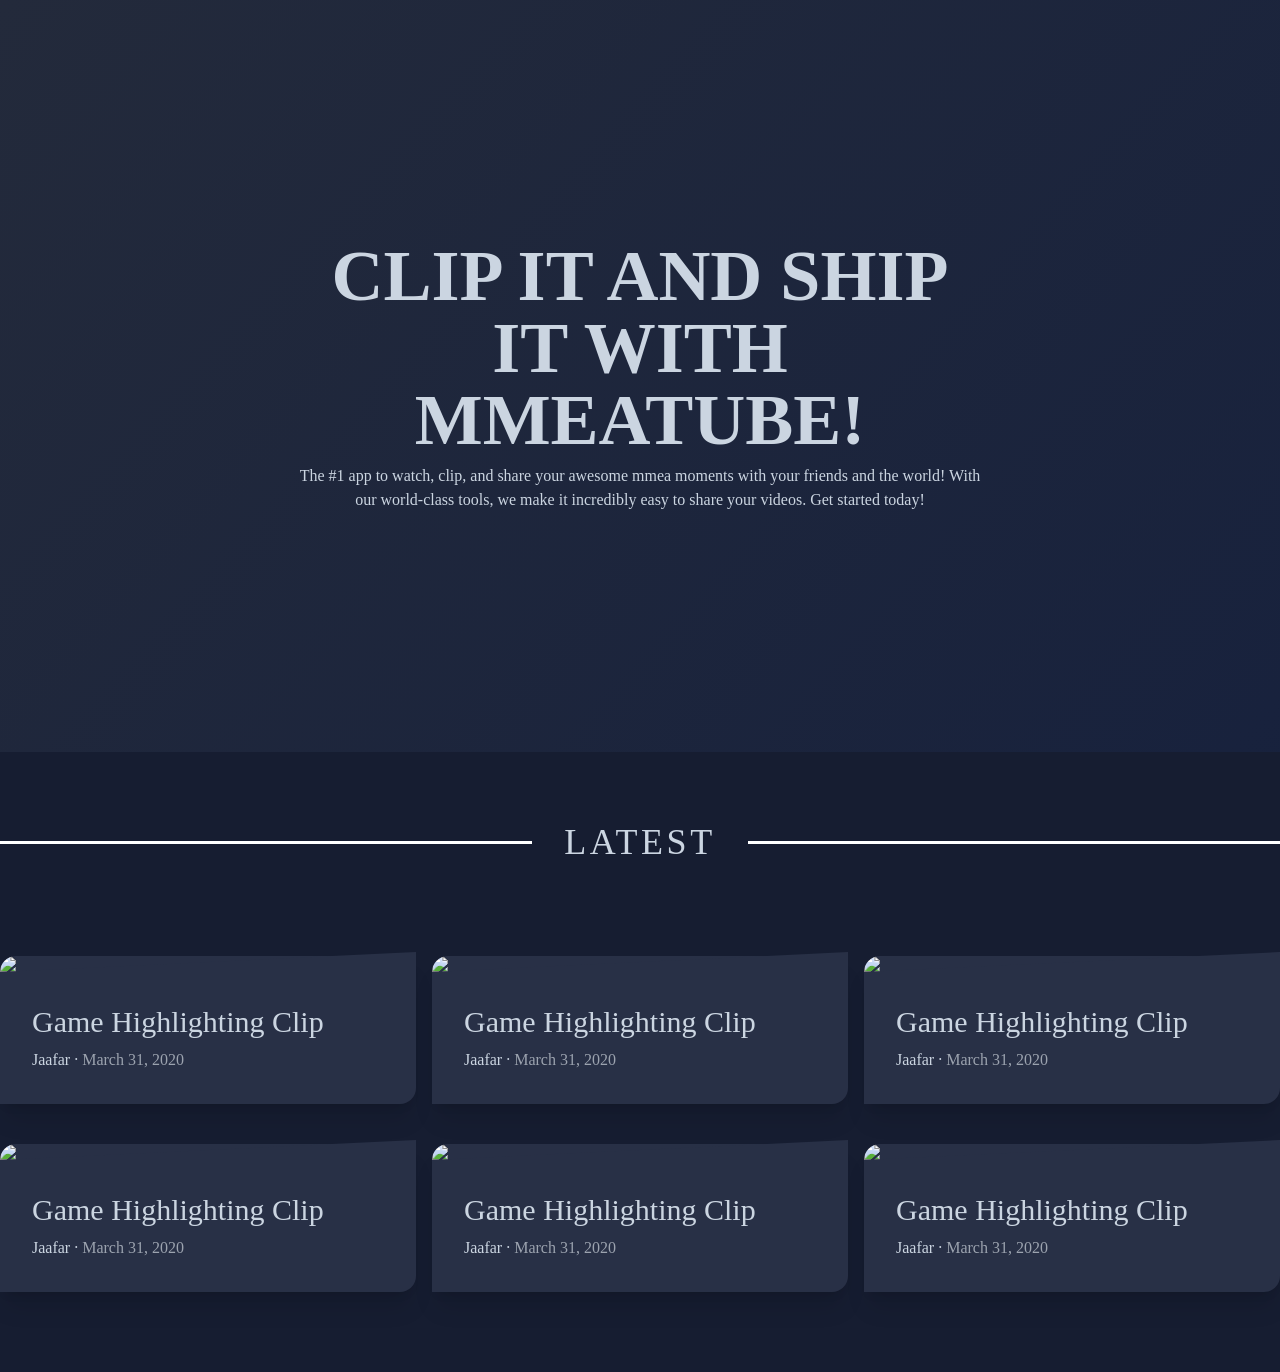
==== commit 3f889ea7: "deploy: CodingF0X/mmeatube@8dcfa58e98cd2a006949a2a54a796cb78a7c93b7" ====
--- a/index.html
+++ b/index.html
@@ -1,13 +1,17 @@
-<!doctype html>
+<!DOCTYPE html>
 <html lang="en" data-beasties-container>
-<head>
-  <meta charset="utf-8">
-  <title>Mmeatube</title>
-  <base href="/">
-  <meta name="viewport" content="width=device-width, initial-scale=1">
-  <link rel="icon" type="image/x-icon" href="favicon.ico">
-<style>*,:before,:after{--tw-border-spacing-x:0;--tw-border-spacing-y:0;--tw-translate-x:0;--tw-translate-y:0;--tw-rotate:0;--tw-skew-x:0;--tw-skew-y:0;--tw-scale-x:1;--tw-scale-y:1;--tw-pan-x: ;--tw-pan-y: ;--tw-pinch-zoom: ;--tw-scroll-snap-strictness:proximity;--tw-gradient-from-position: ;--tw-gradient-via-position: ;--tw-gradient-to-position: ;--tw-ordinal: ;--tw-slashed-zero: ;--tw-numeric-figure: ;--tw-numeric-spacing: ;--tw-numeric-fraction: ;--tw-ring-inset: ;--tw-ring-offset-width:0px;--tw-ring-offset-color:#fff;--tw-ring-color:rgb(59 130 246 / .5);--tw-ring-offset-shadow:0 0 #0000;--tw-ring-shadow:0 0 #0000;--tw-shadow:0 0 #0000;--tw-shadow-colored:0 0 #0000;--tw-blur: ;--tw-brightness: ;--tw-contrast: ;--tw-grayscale: ;--tw-hue-rotate: ;--tw-invert: ;--tw-saturate: ;--tw-sepia: ;--tw-drop-shadow: ;--tw-backdrop-blur: ;--tw-backdrop-brightness: ;--tw-backdrop-contrast: ;--tw-backdrop-grayscale: ;--tw-backdrop-hue-rotate: ;--tw-backdrop-invert: ;--tw-backdrop-opacity: ;--tw-backdrop-saturate: ;--tw-backdrop-sepia: ;--tw-contain-size: ;--tw-contain-layout: ;--tw-contain-paint: ;--tw-contain-style: }*,:before,:after{box-sizing:border-box;border-width:0;border-style:solid;border-color:#e5e7eb}:before,:after{--tw-content:""}html{line-height:1.5;-webkit-text-size-adjust:100%;-moz-tab-size:4;tab-size:4;font-family:ui-sans-serif,system-ui,sans-serif,"Apple Color Emoji","Segoe UI Emoji",Segoe UI Symbol,"Noto Color Emoji";font-feature-settings:normal;font-variation-settings:normal;-webkit-tap-highlight-color:transparent}body{margin:0;line-height:inherit}.text-slate-300{--tw-text-opacity:1;color:rgb(203 213 225 / var(--tw-text-opacity, 1))}body{background-color:#161d31}@-webkit-keyframes shadow{0%{-webkit-transform:scale(1) translateY(0px);transform:scale(1) translateY(0)}to{-webkit-transform:scale(.8) translateY(75px);transform:scale(.8) translateY(75px)}}@-webkit-keyframes ghost{0%{-webkit-transform:scale(1) translateY(0px);transform:scale(1) translateY(0)}to{-webkit-transform:scale(1) translateY(-40px);transform:scale(1) translateY(-40px)}}</style><link rel="stylesheet" href="styles-3KCJJAIS.css" media="print" onload="this.media='all'"><noscript><link rel="stylesheet" href="styles-3KCJJAIS.css"></noscript></head>
-<body class="text-slate-300">
-  <app-root></app-root>
-<script src="main-FNPTAFUP.js" type="module"></script></body>
+  <head>
+    <meta charset="utf-8">
+    <title>Mmeatube</title>
+    <base href="/">
+    <meta name="viewport" content="width=device-width, initial-scale=1">
+    <link rel="icon" type="image/x-icon" href="favicon.ico">
+
+    <link rel="preconnect" href="https://fonts.googleapis.com">
+    <link rel="preconnect" href="https://fonts.gstatic.com" crossorigin>
+    <style>@font-face{font-family:'Roboto';font-style:italic;font-weight:100 900;font-stretch:100%;font-display:swap;src:url(https://fonts.gstatic.com/s/roboto/v49/KFO5CnqEu92Fr1Mu53ZEC9_Vu3r1gIhOszmkC3kaWzU.woff2) format('woff2');unicode-range:U+0460-052F, U+1C80-1C8A, U+20B4, U+2DE0-2DFF, U+A640-A69F, U+FE2E-FE2F;}@font-face{font-family:'Roboto';font-style:italic;font-weight:100 900;font-stretch:100%;font-display:swap;src:url(https://fonts.gstatic.com/s/roboto/v49/KFO5CnqEu92Fr1Mu53ZEC9_Vu3r1gIhOszmkAnkaWzU.woff2) format('woff2');unicode-range:U+0301, U+0400-045F, U+0490-0491, U+04B0-04B1, U+2116;}@font-face{font-family:'Roboto';font-style:italic;font-weight:100 900;font-stretch:100%;font-display:swap;src:url(https://fonts.gstatic.com/s/roboto/v49/KFO5CnqEu92Fr1Mu53ZEC9_Vu3r1gIhOszmkCnkaWzU.woff2) format('woff2');unicode-range:U+1F00-1FFF;}@font-face{font-family:'Roboto';font-style:italic;font-weight:100 900;font-stretch:100%;font-display:swap;src:url(https://fonts.gstatic.com/s/roboto/v49/KFO5CnqEu92Fr1Mu53ZEC9_Vu3r1gIhOszmkBXkaWzU.woff2) format('woff2');unicode-range:U+0370-0377, U+037A-037F, U+0384-038A, U+038C, U+038E-03A1, U+03A3-03FF;}@font-face{font-family:'Roboto';font-style:italic;font-weight:100 900;font-stretch:100%;font-display:swap;src:url(https://fonts.gstatic.com/s/roboto/v49/KFO5CnqEu92Fr1Mu53ZEC9_Vu3r1gIhOszmkenkaWzU.woff2) format('woff2');unicode-range:U+0302-0303, U+0305, U+0307-0308, U+0310, U+0312, U+0315, U+031A, U+0326-0327, U+032C, U+032F-0330, U+0332-0333, U+0338, U+033A, U+0346, U+034D, U+0391-03A1, U+03A3-03A9, U+03B1-03C9, U+03D1, U+03D5-03D6, U+03F0-03F1, U+03F4-03F5, U+2016-2017, U+2034-2038, U+203C, U+2040, U+2043, U+2047, U+2050, U+2057, U+205F, U+2070-2071, U+2074-208E, U+2090-209C, U+20D0-20DC, U+20E1, U+20E5-20EF, U+2100-2112, U+2114-2115, U+2117-2121, U+2123-214F, U+2190, U+2192, U+2194-21AE, U+21B0-21E5, U+21F1-21F2, U+21F4-2211, U+2213-2214, U+2216-22FF, U+2308-230B, U+2310, U+2319, U+231C-2321, U+2336-237A, U+237C, U+2395, U+239B-23B7, U+23D0, U+23DC-23E1, U+2474-2475, U+25AF, U+25B3, U+25B7, U+25BD, U+25C1, U+25CA, U+25CC, U+25FB, U+266D-266F, U+27C0-27FF, U+2900-2AFF, U+2B0E-2B11, U+2B30-2B4C, U+2BFE, U+3030, U+FF5B, U+FF5D, U+1D400-1D7FF, U+1EE00-1EEFF;}@font-face{font-family:'Roboto';font-style:italic;font-weight:100 900;font-stretch:100%;font-display:swap;src:url(https://fonts.gstatic.com/s/roboto/v49/KFO5CnqEu92Fr1Mu53ZEC9_Vu3r1gIhOszmkaHkaWzU.woff2) format('woff2');unicode-range:U+0001-000C, U+000E-001F, U+007F-009F, U+20DD-20E0, U+20E2-20E4, U+2150-218F, U+2190, U+2192, U+2194-2199, U+21AF, U+21E6-21F0, U+21F3, U+2218-2219, U+2299, U+22C4-22C6, U+2300-243F, U+2440-244A, U+2460-24FF, U+25A0-27BF, U+2800-28FF, U+2921-2922, U+2981, U+29BF, U+29EB, U+2B00-2BFF, U+4DC0-4DFF, U+FFF9-FFFB, U+10140-1018E, U+10190-1019C, U+101A0, U+101D0-101FD, U+102E0-102FB, U+10E60-10E7E, U+1D2C0-1D2D3, U+1D2E0-1D37F, U+1F000-1F0FF, U+1F100-1F1AD, U+1F1E6-1F1FF, U+1F30D-1F30F, U+1F315, U+1F31C, U+1F31E, U+1F320-1F32C, U+1F336, U+1F378, U+1F37D, U+1F382, U+1F393-1F39F, U+1F3A7-1F3A8, U+1F3AC-1F3AF, U+1F3C2, U+1F3C4-1F3C6, U+1F3CA-1F3CE, U+1F3D4-1F3E0, U+1F3ED, U+1F3F1-1F3F3, U+1F3F5-1F3F7, U+1F408, U+1F415, U+1F41F, U+1F426, U+1F43F, U+1F441-1F442, U+1F444, U+1F446-1F449, U+1F44C-1F44E, U+1F453, U+1F46A, U+1F47D, U+1F4A3, U+1F4B0, U+1F4B3, U+1F4B9, U+1F4BB, U+1F4BF, U+1F4C8-1F4CB, U+1F4D6, U+1F4DA, U+1F4DF, U+1F4E3-1F4E6, U+1F4EA-1F4ED, U+1F4F7, U+1F4F9-1F4FB, U+1F4FD-1F4FE, U+1F503, U+1F507-1F50B, U+1F50D, U+1F512-1F513, U+1F53E-1F54A, U+1F54F-1F5FA, U+1F610, U+1F650-1F67F, U+1F687, U+1F68D, U+1F691, U+1F694, U+1F698, U+1F6AD, U+1F6B2, U+1F6B9-1F6BA, U+1F6BC, U+1F6C6-1F6CF, U+1F6D3-1F6D7, U+1F6E0-1F6EA, U+1F6F0-1F6F3, U+1F6F7-1F6FC, U+1F700-1F7FF, U+1F800-1F80B, U+1F810-1F847, U+1F850-1F859, U+1F860-1F887, U+1F890-1F8AD, U+1F8B0-1F8BB, U+1F8C0-1F8C1, U+1F900-1F90B, U+1F93B, U+1F946, U+1F984, U+1F996, U+1F9E9, U+1FA00-1FA6F, U+1FA70-1FA7C, U+1FA80-1FA89, U+1FA8F-1FAC6, U+1FACE-1FADC, U+1FADF-1FAE9, U+1FAF0-1FAF8, U+1FB00-1FBFF;}@font-face{font-family:'Roboto';font-style:italic;font-weight:100 900;font-stretch:100%;font-display:swap;src:url(https://fonts.gstatic.com/s/roboto/v49/KFO5CnqEu92Fr1Mu53ZEC9_Vu3r1gIhOszmkCXkaWzU.woff2) format('woff2');unicode-range:U+0102-0103, U+0110-0111, U+0128-0129, U+0168-0169, U+01A0-01A1, U+01AF-01B0, U+0300-0301, U+0303-0304, U+0308-0309, U+0323, U+0329, U+1EA0-1EF9, U+20AB;}@font-face{font-family:'Roboto';font-style:italic;font-weight:100 900;font-stretch:100%;font-display:swap;src:url(https://fonts.gstatic.com/s/roboto/v49/KFO5CnqEu92Fr1Mu53ZEC9_Vu3r1gIhOszmkCHkaWzU.woff2) format('woff2');unicode-range:U+0100-02BA, U+02BD-02C5, U+02C7-02CC, U+02CE-02D7, U+02DD-02FF, U+0304, U+0308, U+0329, U+1D00-1DBF, U+1E00-1E9F, U+1EF2-1EFF, U+2020, U+20A0-20AB, U+20AD-20C0, U+2113, U+2C60-2C7F, U+A720-A7FF;}@font-face{font-family:'Roboto';font-style:italic;font-weight:100 900;font-stretch:100%;font-display:swap;src:url(https://fonts.gstatic.com/s/roboto/v49/KFO5CnqEu92Fr1Mu53ZEC9_Vu3r1gIhOszmkBnka.woff2) format('woff2');unicode-range:U+0000-00FF, U+0131, U+0152-0153, U+02BB-02BC, U+02C6, U+02DA, U+02DC, U+0304, U+0308, U+0329, U+2000-206F, U+20AC, U+2122, U+2191, U+2193, U+2212, U+2215, U+FEFF, U+FFFD;}@font-face{font-family:'Roboto';font-style:normal;font-weight:100 900;font-stretch:100%;font-display:swap;src:url(https://fonts.gstatic.com/s/roboto/v49/KFO7CnqEu92Fr1ME7kSn66aGLdTylUAMa3GUBGEe.woff2) format('woff2');unicode-range:U+0460-052F, U+1C80-1C8A, U+20B4, U+2DE0-2DFF, U+A640-A69F, U+FE2E-FE2F;}@font-face{font-family:'Roboto';font-style:normal;font-weight:100 900;font-stretch:100%;font-display:swap;src:url(https://fonts.gstatic.com/s/roboto/v49/KFO7CnqEu92Fr1ME7kSn66aGLdTylUAMa3iUBGEe.woff2) format('woff2');unicode-range:U+0301, U+0400-045F, U+0490-0491, U+04B0-04B1, U+2116;}@font-face{font-family:'Roboto';font-style:normal;font-weight:100 900;font-stretch:100%;font-display:swap;src:url(https://fonts.gstatic.com/s/roboto/v49/KFO7CnqEu92Fr1ME7kSn66aGLdTylUAMa3CUBGEe.woff2) format('woff2');unicode-range:U+1F00-1FFF;}@font-face{font-family:'Roboto';font-style:normal;font-weight:100 900;font-stretch:100%;font-display:swap;src:url(https://fonts.gstatic.com/s/roboto/v49/KFO7CnqEu92Fr1ME7kSn66aGLdTylUAMa3-UBGEe.woff2) format('woff2');unicode-range:U+0370-0377, U+037A-037F, U+0384-038A, U+038C, U+038E-03A1, U+03A3-03FF;}@font-face{font-family:'Roboto';font-style:normal;font-weight:100 900;font-stretch:100%;font-display:swap;src:url(https://fonts.gstatic.com/s/roboto/v49/KFO7CnqEu92Fr1ME7kSn66aGLdTylUAMawCUBGEe.woff2) format('woff2');unicode-range:U+0302-0303, U+0305, U+0307-0308, U+0310, U+0312, U+0315, U+031A, U+0326-0327, U+032C, U+032F-0330, U+0332-0333, U+0338, U+033A, U+0346, U+034D, U+0391-03A1, U+03A3-03A9, U+03B1-03C9, U+03D1, U+03D5-03D6, U+03F0-03F1, U+03F4-03F5, U+2016-2017, U+2034-2038, U+203C, U+2040, U+2043, U+2047, U+2050, U+2057, U+205F, U+2070-2071, U+2074-208E, U+2090-209C, U+20D0-20DC, U+20E1, U+20E5-20EF, U+2100-2112, U+2114-2115, U+2117-2121, U+2123-214F, U+2190, U+2192, U+2194-21AE, U+21B0-21E5, U+21F1-21F2, U+21F4-2211, U+2213-2214, U+2216-22FF, U+2308-230B, U+2310, U+2319, U+231C-2321, U+2336-237A, U+237C, U+2395, U+239B-23B7, U+23D0, U+23DC-23E1, U+2474-2475, U+25AF, U+25B3, U+25B7, U+25BD, U+25C1, U+25CA, U+25CC, U+25FB, U+266D-266F, U+27C0-27FF, U+2900-2AFF, U+2B0E-2B11, U+2B30-2B4C, U+2BFE, U+3030, U+FF5B, U+FF5D, U+1D400-1D7FF, U+1EE00-1EEFF;}@font-face{font-family:'Roboto';font-style:normal;font-weight:100 900;font-stretch:100%;font-display:swap;src:url(https://fonts.gstatic.com/s/roboto/v49/KFO7CnqEu92Fr1ME7kSn66aGLdTylUAMaxKUBGEe.woff2) format('woff2');unicode-range:U+0001-000C, U+000E-001F, U+007F-009F, U+20DD-20E0, U+20E2-20E4, U+2150-218F, U+2190, U+2192, U+2194-2199, U+21AF, U+21E6-21F0, U+21F3, U+2218-2219, U+2299, U+22C4-22C6, U+2300-243F, U+2440-244A, U+2460-24FF, U+25A0-27BF, U+2800-28FF, U+2921-2922, U+2981, U+29BF, U+29EB, U+2B00-2BFF, U+4DC0-4DFF, U+FFF9-FFFB, U+10140-1018E, U+10190-1019C, U+101A0, U+101D0-101FD, U+102E0-102FB, U+10E60-10E7E, U+1D2C0-1D2D3, U+1D2E0-1D37F, U+1F000-1F0FF, U+1F100-1F1AD, U+1F1E6-1F1FF, U+1F30D-1F30F, U+1F315, U+1F31C, U+1F31E, U+1F320-1F32C, U+1F336, U+1F378, U+1F37D, U+1F382, U+1F393-1F39F, U+1F3A7-1F3A8, U+1F3AC-1F3AF, U+1F3C2, U+1F3C4-1F3C6, U+1F3CA-1F3CE, U+1F3D4-1F3E0, U+1F3ED, U+1F3F1-1F3F3, U+1F3F5-1F3F7, U+1F408, U+1F415, U+1F41F, U+1F426, U+1F43F, U+1F441-1F442, U+1F444, U+1F446-1F449, U+1F44C-1F44E, U+1F453, U+1F46A, U+1F47D, U+1F4A3, U+1F4B0, U+1F4B3, U+1F4B9, U+1F4BB, U+1F4BF, U+1F4C8-1F4CB, U+1F4D6, U+1F4DA, U+1F4DF, U+1F4E3-1F4E6, U+1F4EA-1F4ED, U+1F4F7, U+1F4F9-1F4FB, U+1F4FD-1F4FE, U+1F503, U+1F507-1F50B, U+1F50D, U+1F512-1F513, U+1F53E-1F54A, U+1F54F-1F5FA, U+1F610, U+1F650-1F67F, U+1F687, U+1F68D, U+1F691, U+1F694, U+1F698, U+1F6AD, U+1F6B2, U+1F6B9-1F6BA, U+1F6BC, U+1F6C6-1F6CF, U+1F6D3-1F6D7, U+1F6E0-1F6EA, U+1F6F0-1F6F3, U+1F6F7-1F6FC, U+1F700-1F7FF, U+1F800-1F80B, U+1F810-1F847, U+1F850-1F859, U+1F860-1F887, U+1F890-1F8AD, U+1F8B0-1F8BB, U+1F8C0-1F8C1, U+1F900-1F90B, U+1F93B, U+1F946, U+1F984, U+1F996, U+1F9E9, U+1FA00-1FA6F, U+1FA70-1FA7C, U+1FA80-1FA89, U+1FA8F-1FAC6, U+1FACE-1FADC, U+1FADF-1FAE9, U+1FAF0-1FAF8, U+1FB00-1FBFF;}@font-face{font-family:'Roboto';font-style:normal;font-weight:100 900;font-stretch:100%;font-display:swap;src:url(https://fonts.gstatic.com/s/roboto/v49/KFO7CnqEu92Fr1ME7kSn66aGLdTylUAMa3OUBGEe.woff2) format('woff2');unicode-range:U+0102-0103, U+0110-0111, U+0128-0129, U+0168-0169, U+01A0-01A1, U+01AF-01B0, U+0300-0301, U+0303-0304, U+0308-0309, U+0323, U+0329, U+1EA0-1EF9, U+20AB;}@font-face{font-family:'Roboto';font-style:normal;font-weight:100 900;font-stretch:100%;font-display:swap;src:url(https://fonts.gstatic.com/s/roboto/v49/KFO7CnqEu92Fr1ME7kSn66aGLdTylUAMa3KUBGEe.woff2) format('woff2');unicode-range:U+0100-02BA, U+02BD-02C5, U+02C7-02CC, U+02CE-02D7, U+02DD-02FF, U+0304, U+0308, U+0329, U+1D00-1DBF, U+1E00-1E9F, U+1EF2-1EFF, U+2020, U+20A0-20AB, U+20AD-20C0, U+2113, U+2C60-2C7F, U+A720-A7FF;}@font-face{font-family:'Roboto';font-style:normal;font-weight:100 900;font-stretch:100%;font-display:swap;src:url(https://fonts.gstatic.com/s/roboto/v49/KFO7CnqEu92Fr1ME7kSn66aGLdTylUAMa3yUBA.woff2) format('woff2');unicode-range:U+0000-00FF, U+0131, U+0152-0153, U+02BB-02BC, U+02C6, U+02DA, U+02DC, U+0304, U+0308, U+0329, U+2000-206F, U+20AC, U+2122, U+2191, U+2193, U+2212, U+2215, U+FEFF, U+FFFD;}</style>
+  <style>*,:before,:after{--tw-border-spacing-x:0;--tw-border-spacing-y:0;--tw-translate-x:0;--tw-translate-y:0;--tw-rotate:0;--tw-skew-x:0;--tw-skew-y:0;--tw-scale-x:1;--tw-scale-y:1;--tw-pan-x: ;--tw-pan-y: ;--tw-pinch-zoom: ;--tw-scroll-snap-strictness:proximity;--tw-gradient-from-position: ;--tw-gradient-via-position: ;--tw-gradient-to-position: ;--tw-ordinal: ;--tw-slashed-zero: ;--tw-numeric-figure: ;--tw-numeric-spacing: ;--tw-numeric-fraction: ;--tw-ring-inset: ;--tw-ring-offset-width:0px;--tw-ring-offset-color:#fff;--tw-ring-color:rgb(59 130 246 / .5);--tw-ring-offset-shadow:0 0 #0000;--tw-ring-shadow:0 0 #0000;--tw-shadow:0 0 #0000;--tw-shadow-colored:0 0 #0000;--tw-blur: ;--tw-brightness: ;--tw-contrast: ;--tw-grayscale: ;--tw-hue-rotate: ;--tw-invert: ;--tw-saturate: ;--tw-sepia: ;--tw-drop-shadow: ;--tw-backdrop-blur: ;--tw-backdrop-brightness: ;--tw-backdrop-contrast: ;--tw-backdrop-grayscale: ;--tw-backdrop-hue-rotate: ;--tw-backdrop-invert: ;--tw-backdrop-opacity: ;--tw-backdrop-saturate: ;--tw-backdrop-sepia: ;--tw-contain-size: ;--tw-contain-layout: ;--tw-contain-paint: ;--tw-contain-style: }*,:before,:after{box-sizing:border-box;border-width:0;border-style:solid;border-color:#e5e7eb}:before,:after{--tw-content:""}html{line-height:1.5;-webkit-text-size-adjust:100%;-moz-tab-size:4;tab-size:4;font-family:ui-sans-serif,system-ui,sans-serif,"Apple Color Emoji","Segoe UI Emoji",Segoe UI Symbol,"Noto Color Emoji";font-feature-settings:normal;font-variation-settings:normal;-webkit-tap-highlight-color:transparent}body{margin:0;line-height:inherit}.pb-20{padding-bottom:5rem}.font-roboto{font-family:Roboto}.text-slate-300{--tw-text-opacity:1;color:rgb(203 213 225 / var(--tw-text-opacity, 1))}body{background-color:#161d31}@-webkit-keyframes shadow{0%{-webkit-transform:scale(1) translateY(0px);transform:scale(1) translateY(0)}to{-webkit-transform:scale(.8) translateY(75px);transform:scale(.8) translateY(75px)}}@-webkit-keyframes ghost{0%{-webkit-transform:scale(1) translateY(0px);transform:scale(1) translateY(0)}to{-webkit-transform:scale(1) translateY(-40px);transform:scale(1) translateY(-40px)}}</style><link rel="stylesheet" href="styles-UV233YAE.css" media="print" onload="this.media='all'"><noscript><link rel="stylesheet" href="styles-UV233YAE.css"></noscript></head>
+  <body class="text-slate-300 pb-20 font-roboto">
+    <app-root></app-root>
+  <script src="main-MOLRODIG.js" type="module"></script></body>
 </html>
--- a/styles-UV233YAE.css
+++ b/styles-UV233YAE.css
@@ -0,0 +1 @@
+*,:before,:after{--tw-border-spacing-x: 0;--tw-border-spacing-y: 0;--tw-translate-x: 0;--tw-translate-y: 0;--tw-rotate: 0;--tw-skew-x: 0;--tw-skew-y: 0;--tw-scale-x: 1;--tw-scale-y: 1;--tw-pan-x: ;--tw-pan-y: ;--tw-pinch-zoom: ;--tw-scroll-snap-strictness: proximity;--tw-gradient-from-position: ;--tw-gradient-via-position: ;--tw-gradient-to-position: ;--tw-ordinal: ;--tw-slashed-zero: ;--tw-numeric-figure: ;--tw-numeric-spacing: ;--tw-numeric-fraction: ;--tw-ring-inset: ;--tw-ring-offset-width: 0px;--tw-ring-offset-color: #fff;--tw-ring-color: rgb(59 130 246 / .5);--tw-ring-offset-shadow: 0 0 #0000;--tw-ring-shadow: 0 0 #0000;--tw-shadow: 0 0 #0000;--tw-shadow-colored: 0 0 #0000;--tw-blur: ;--tw-brightness: ;--tw-contrast: ;--tw-grayscale: ;--tw-hue-rotate: ;--tw-invert: ;--tw-saturate: ;--tw-sepia: ;--tw-drop-shadow: ;--tw-backdrop-blur: ;--tw-backdrop-brightness: ;--tw-backdrop-contrast: ;--tw-backdrop-grayscale: ;--tw-backdrop-hue-rotate: ;--tw-backdrop-invert: ;--tw-backdrop-opacity: ;--tw-backdrop-saturate: ;--tw-backdrop-sepia: ;--tw-contain-size: ;--tw-contain-layout: ;--tw-contain-paint: ;--tw-contain-style: }::backdrop{--tw-border-spacing-x: 0;--tw-border-spacing-y: 0;--tw-translate-x: 0;--tw-translate-y: 0;--tw-rotate: 0;--tw-skew-x: 0;--tw-skew-y: 0;--tw-scale-x: 1;--tw-scale-y: 1;--tw-pan-x: ;--tw-pan-y: ;--tw-pinch-zoom: ;--tw-scroll-snap-strictness: proximity;--tw-gradient-from-position: ;--tw-gradient-via-position: ;--tw-gradient-to-position: ;--tw-ordinal: ;--tw-slashed-zero: ;--tw-numeric-figure: ;--tw-numeric-spacing: ;--tw-numeric-fraction: ;--tw-ring-inset: ;--tw-ring-offset-width: 0px;--tw-ring-offset-color: #fff;--tw-ring-color: rgb(59 130 246 / .5);--tw-ring-offset-shadow: 0 0 #0000;--tw-ring-shadow: 0 0 #0000;--tw-shadow: 0 0 #0000;--tw-shadow-colored: 0 0 #0000;--tw-blur: ;--tw-brightness: ;--tw-contrast: ;--tw-grayscale: ;--tw-hue-rotate: ;--tw-invert: ;--tw-saturate: ;--tw-sepia: ;--tw-drop-shadow: ;--tw-backdrop-blur: ;--tw-backdrop-brightness: ;--tw-backdrop-contrast: ;--tw-backdrop-grayscale: ;--tw-backdrop-hue-rotate: ;--tw-backdrop-invert: ;--tw-backdrop-opacity: ;--tw-backdrop-saturate: ;--tw-backdrop-sepia: ;--tw-contain-size: ;--tw-contain-layout: ;--tw-contain-paint: ;--tw-contain-style: }*,:before,:after{box-sizing:border-box;border-width:0;border-style:solid;border-color:#e5e7eb}:before,:after{--tw-content: ""}html,:host{line-height:1.5;-webkit-text-size-adjust:100%;-moz-tab-size:4;tab-size:4;font-family:ui-sans-serif,system-ui,sans-serif,"Apple Color Emoji","Segoe UI Emoji",Segoe UI Symbol,"Noto Color Emoji";font-feature-settings:normal;font-variation-settings:normal;-webkit-tap-highlight-color:transparent}body{margin:0;line-height:inherit}hr{height:0;color:inherit;border-top-width:1px}abbr:where([title]){text-decoration:underline dotted}h1,h2,h3,h4,h5,h6{font-size:inherit;font-weight:inherit}a{color:inherit;text-decoration:inherit}b,strong{font-weight:bolder}code,kbd,samp,pre{font-family:ui-monospace,SFMono-Regular,Menlo,Monaco,Consolas,Liberation Mono,Courier New,monospace;font-feature-settings:normal;font-variation-settings:normal;font-size:1em}small{font-size:80%}sub,sup{font-size:75%;line-height:0;position:relative;vertical-align:baseline}sub{bottom:-.25em}sup{top:-.5em}table{text-indent:0;border-color:inherit;border-collapse:collapse}button,input,optgroup,select,textarea{font-family:inherit;font-feature-settings:inherit;font-variation-settings:inherit;font-size:100%;font-weight:inherit;line-height:inherit;letter-spacing:inherit;color:inherit;margin:0;padding:0}button,select{text-transform:none}button,input:where([type=button]),input:where([type=reset]),input:where([type=submit]){-webkit-appearance:button;background-color:transparent;background-image:none}:-moz-focusring{outline:auto}:-moz-ui-invalid{box-shadow:none}progress{vertical-align:baseline}::-webkit-inner-spin-button,::-webkit-outer-spin-button{height:auto}[type=search]{-webkit-appearance:textfield;outline-offset:-2px}::-webkit-search-decoration{-webkit-appearance:none}::-webkit-file-upload-button{-webkit-appearance:button;font:inherit}summary{display:list-item}blockquote,dl,dd,h1,h2,h3,h4,h5,h6,hr,figure,p,pre{margin:0}fieldset{margin:0;padding:0}legend{padding:0}ol,ul,menu{list-style:none;margin:0;padding:0}dialog{padding:0}textarea{resize:vertical}input::placeholder,textarea::placeholder{opacity:1;color:#9ca3af}button,[role=button]{cursor:pointer}:disabled{cursor:default}img,svg,video,canvas,audio,iframe,embed,object{display:block;vertical-align:middle}img,video{max-width:100%;height:auto}[hidden]:where(:not([hidden=until-found])){display:none}.container{width:100%}@media (min-width: 640px){.container{max-width:640px}}@media (min-width: 768px){.container{max-width:768px}}@media (min-width: 1024px){.container{max-width:1024px}}@media (min-width: 1280px){.container{max-width:1280px}}@media (min-width: 1536px){.container{max-width:1536px}}.pointer-events-none{pointer-events:none}.absolute{position:absolute}.relative{position:relative}.bottom-0{bottom:0}.bottom-full{bottom:100%}.z-0{z-index:0}.z-40{z-index:40}.z-50{z-index:50}.mx-auto{margin-left:auto;margin-right:auto}.mb-0{margin-bottom:0}.mb-12{margin-bottom:3rem}.mb-2{margin-bottom:.5rem}.mt-20{margin-top:5rem}.mt-6{margin-top:1.5rem}.grid{display:grid}.h-full{height:100%}.w-full{width:100%}.transform{transform:translate(var(--tw-translate-x),var(--tw-translate-y)) rotate(var(--tw-rotate)) skew(var(--tw-skew-x)) skewY(var(--tw-skew-y)) scaleX(var(--tw-scale-x)) scaleY(var(--tw-scale-y))}.grid-cols-1{grid-template-columns:repeat(1,minmax(0,1fr))}.items-center{align-items:center}.gap-4{gap:1rem}.gap-8{gap:2rem}.overflow-hidden{overflow:hidden}.rounded-br-2xl{border-bottom-right-radius:1rem}.rounded-tl-2xl{border-top-left-radius:1rem}.object-cover{object-fit:cover}.p-8{padding:2rem}.px-20{padding-left:5rem;padding-right:5rem}.py-60{padding-top:15rem;padding-bottom:15rem}.pb-20{padding-bottom:5rem}.pb-5{padding-bottom:1.25rem}.text-center{text-align:center}.font-roboto{font-family:Roboto}.text-3xl{font-size:1.875rem;line-height:2.25rem}.text-4xl{font-size:2.25rem;line-height:2.5rem}.text-7xl{font-size:4.5rem;line-height:1}.font-bold{font-weight:700}.uppercase{text-transform:uppercase}.tracking-widest{letter-spacing:.1em}.text-gray-400{--tw-text-opacity: 1;color:rgb(156 163 175 / var(--tw-text-opacity, 1))}.text-slate-300{--tw-text-opacity: 1;color:rgb(203 213 225 / var(--tw-text-opacity, 1))}.text-white{--tw-text-opacity: 1;color:rgb(255 255 255 / var(--tw-text-opacity, 1))}.opacity-50{opacity:.5}.shadow-xl{--tw-shadow: 0 20px 25px -5px rgb(0 0 0 / .1), 0 8px 10px -6px rgb(0 0 0 / .1);--tw-shadow-colored: 0 20px 25px -5px var(--tw-shadow-color), 0 8px 10px -6px var(--tw-shadow-color);box-shadow:var(--tw-ring-offset-shadow, 0 0 #0000),var(--tw-ring-shadow, 0 0 #0000),var(--tw-shadow)}.transition{transition-property:color,background-color,border-color,text-decoration-color,fill,stroke,opacity,box-shadow,transform,filter,backdrop-filter;transition-timing-function:cubic-bezier(.4,0,.2,1);transition-duration:.15s}.duration-300{transition-duration:.3s}body{background-color:#161d31}.material-icons.text-base{font-size:inherit}.bg-secondary{background-color:#283046}.bg-gradient{background:linear-gradient(132deg,#303745,#03164d,#030307);background-size:400% 400%;animation:gradient 10s ease infinite}.cube{position:absolute;top:100%;left:45%;width:10px;height:10px;border:solid 1px #d7d4e4;transform-origin:top left;transform:scale(0) rotate(0) translate(-50%,-50%);animation:cube 8s ease-in forwards infinite}.cube:nth-child(2n){border-color:#fff}.cube:nth-child(2){animation-delay:1s;left:25%;top:40%}.cube:nth-child(3){animation-delay:3s;left:80%;top:50%}.cube:nth-child(4){animation-delay:5s;left:90%;top:10%}.cube:nth-child(5){animation-delay:7s;left:10%;top:50%}.cube:nth-child(6){animation-delay:9s;left:50%;top:10%}.latest{grid-template-columns:1fr auto 1fr;grid-template-rows:20px 0}.latest:after,.latest:before{content:" ";display:block;border-bottom:3px solid #fff}.ghost{border-radius:150px 150px 7px 7px;-webkit-animation:ghost 1.5s ease-in-out alternate infinite;animation:ghost 1.5s ease-in-out alternate infinite}.corner{width:30px;height:30px;border-radius:5px;background-color:#161d31;position:absolute;margin-top:188px;-webkit-transform:rotate(45deg);transform:rotate(45deg);z-index:-1}.corner.two{margin-left:35px}.corner.three{margin-left:70px}.corner.four{margin-left:105px}.over{width:30px;height:30px;border-radius:4px;background-color:#161d31;position:absolute;margin-top:188px;-webkit-transform:rotate(45deg) translateX(4px) translateY(4px);transform:rotate(45deg) translate(4px) translateY(4px)}.over.two{margin-left:35px}.over.three{margin-left:70px}.over.four{margin-left:105px}.ghost-shadow{border-radius:100%;-webkit-animation:shadow 1.5s ease-in-out alternate infinite;animation:shadow 1.5s ease-in-out alternate infinite}@-webkit-keyframes shadow{0%{-webkit-transform:scale(1) translateY(0px);transform:scale(1) translateY(0)}to{-webkit-transform:scale(.8) translateY(75px);transform:scale(.8) translateY(75px)}}@keyframes shadow{0%{-webkit-transform:scale(1) translateY(0px);transform:scale(1) translateY(0)}to{-webkit-transform:scale(.8) translateY(75px);transform:scale(.8) translateY(75px)}}@-webkit-keyframes ghost{0%{-webkit-transform:scale(1) translateY(0px);transform:scale(1) translateY(0)}to{-webkit-transform:scale(1) translateY(-40px);transform:scale(1) translateY(-40px)}}@keyframes ghost{0%{-webkit-transform:scale(1) translateY(0px);transform:scale(1) translateY(0)}to{-webkit-transform:scale(1) translateY(-40px);transform:scale(1) translateY(-40px)}}@keyframes gradient{0%{background-position:0% 50%}50%{background-position:100% 50%}to{background-position:0% 50%}}@keyframes cube{0%{transform:scale(0) rotate(0) translate(-50%,-50%);opacity:1}to{transform:scale(20) rotate(960deg) translate(-50%,-50%);opacity:0}}.hover\:-translate-y-2:hover{--tw-translate-y: -.5rem;transform:translate(var(--tw-translate-x),var(--tw-translate-y)) rotate(var(--tw-rotate)) skew(var(--tw-skew-x)) skewY(var(--tw-skew-y)) scaleX(var(--tw-scale-x)) scaleY(var(--tw-scale-y))}.hover\:shadow-2xl:hover{--tw-shadow: 0 25px 50px -12px rgb(0 0 0 / .25);--tw-shadow-colored: 0 25px 50px -12px var(--tw-shadow-color);box-shadow:var(--tw-ring-offset-shadow, 0 0 #0000),var(--tw-ring-shadow, 0 0 #0000),var(--tw-shadow)}@media (min-width: 768px){.md\:w-8\/12{width:66.666667%}}@media (min-width: 1024px){.lg\:grid-cols-3{grid-template-columns:repeat(3,minmax(0,1fr))}}
--- a/styles-UV233YAE.css
+++ b/styles-UV233YAE.css
@@ -0,0 +1 @@
+*,:before,:after{--tw-border-spacing-x: 0;--tw-border-spacing-y: 0;--tw-translate-x: 0;--tw-translate-y: 0;--tw-rotate: 0;--tw-skew-x: 0;--tw-skew-y: 0;--tw-scale-x: 1;--tw-scale-y: 1;--tw-pan-x: ;--tw-pan-y: ;--tw-pinch-zoom: ;--tw-scroll-snap-strictness: proximity;--tw-gradient-from-position: ;--tw-gradient-via-position: ;--tw-gradient-to-position: ;--tw-ordinal: ;--tw-slashed-zero: ;--tw-numeric-figure: ;--tw-numeric-spacing: ;--tw-numeric-fraction: ;--tw-ring-inset: ;--tw-ring-offset-width: 0px;--tw-ring-offset-color: #fff;--tw-ring-color: rgb(59 130 246 / .5);--tw-ring-offset-shadow: 0 0 #0000;--tw-ring-shadow: 0 0 #0000;--tw-shadow: 0 0 #0000;--tw-shadow-colored: 0 0 #0000;--tw-blur: ;--tw-brightness: ;--tw-contrast: ;--tw-grayscale: ;--tw-hue-rotate: ;--tw-invert: ;--tw-saturate: ;--tw-sepia: ;--tw-drop-shadow: ;--tw-backdrop-blur: ;--tw-backdrop-brightness: ;--tw-backdrop-contrast: ;--tw-backdrop-grayscale: ;--tw-backdrop-hue-rotate: ;--tw-backdrop-invert: ;--tw-backdrop-opacity: ;--tw-backdrop-saturate: ;--tw-backdrop-sepia: ;--tw-contain-size: ;--tw-contain-layout: ;--tw-contain-paint: ;--tw-contain-style: }::backdrop{--tw-border-spacing-x: 0;--tw-border-spacing-y: 0;--tw-translate-x: 0;--tw-translate-y: 0;--tw-rotate: 0;--tw-skew-x: 0;--tw-skew-y: 0;--tw-scale-x: 1;--tw-scale-y: 1;--tw-pan-x: ;--tw-pan-y: ;--tw-pinch-zoom: ;--tw-scroll-snap-strictness: proximity;--tw-gradient-from-position: ;--tw-gradient-via-position: ;--tw-gradient-to-position: ;--tw-ordinal: ;--tw-slashed-zero: ;--tw-numeric-figure: ;--tw-numeric-spacing: ;--tw-numeric-fraction: ;--tw-ring-inset: ;--tw-ring-offset-width: 0px;--tw-ring-offset-color: #fff;--tw-ring-color: rgb(59 130 246 / .5);--tw-ring-offset-shadow: 0 0 #0000;--tw-ring-shadow: 0 0 #0000;--tw-shadow: 0 0 #0000;--tw-shadow-colored: 0 0 #0000;--tw-blur: ;--tw-brightness: ;--tw-contrast: ;--tw-grayscale: ;--tw-hue-rotate: ;--tw-invert: ;--tw-saturate: ;--tw-sepia: ;--tw-drop-shadow: ;--tw-backdrop-blur: ;--tw-backdrop-brightness: ;--tw-backdrop-contrast: ;--tw-backdrop-grayscale: ;--tw-backdrop-hue-rotate: ;--tw-backdrop-invert: ;--tw-backdrop-opacity: ;--tw-backdrop-saturate: ;--tw-backdrop-sepia: ;--tw-contain-size: ;--tw-contain-layout: ;--tw-contain-paint: ;--tw-contain-style: }*,:before,:after{box-sizing:border-box;border-width:0;border-style:solid;border-color:#e5e7eb}:before,:after{--tw-content: ""}html,:host{line-height:1.5;-webkit-text-size-adjust:100%;-moz-tab-size:4;tab-size:4;font-family:ui-sans-serif,system-ui,sans-serif,"Apple Color Emoji","Segoe UI Emoji",Segoe UI Symbol,"Noto Color Emoji";font-feature-settings:normal;font-variation-settings:normal;-webkit-tap-highlight-color:transparent}body{margin:0;line-height:inherit}hr{height:0;color:inherit;border-top-width:1px}abbr:where([title]){text-decoration:underline dotted}h1,h2,h3,h4,h5,h6{font-size:inherit;font-weight:inherit}a{color:inherit;text-decoration:inherit}b,strong{font-weight:bolder}code,kbd,samp,pre{font-family:ui-monospace,SFMono-Regular,Menlo,Monaco,Consolas,Liberation Mono,Courier New,monospace;font-feature-settings:normal;font-variation-settings:normal;font-size:1em}small{font-size:80%}sub,sup{font-size:75%;line-height:0;position:relative;vertical-align:baseline}sub{bottom:-.25em}sup{top:-.5em}table{text-indent:0;border-color:inherit;border-collapse:collapse}button,input,optgroup,select,textarea{font-family:inherit;font-feature-settings:inherit;font-variation-settings:inherit;font-size:100%;font-weight:inherit;line-height:inherit;letter-spacing:inherit;color:inherit;margin:0;padding:0}button,select{text-transform:none}button,input:where([type=button]),input:where([type=reset]),input:where([type=submit]){-webkit-appearance:button;background-color:transparent;background-image:none}:-moz-focusring{outline:auto}:-moz-ui-invalid{box-shadow:none}progress{vertical-align:baseline}::-webkit-inner-spin-button,::-webkit-outer-spin-button{height:auto}[type=search]{-webkit-appearance:textfield;outline-offset:-2px}::-webkit-search-decoration{-webkit-appearance:none}::-webkit-file-upload-button{-webkit-appearance:button;font:inherit}summary{display:list-item}blockquote,dl,dd,h1,h2,h3,h4,h5,h6,hr,figure,p,pre{margin:0}fieldset{margin:0;padding:0}legend{padding:0}ol,ul,menu{list-style:none;margin:0;padding:0}dialog{padding:0}textarea{resize:vertical}input::placeholder,textarea::placeholder{opacity:1;color:#9ca3af}button,[role=button]{cursor:pointer}:disabled{cursor:default}img,svg,video,canvas,audio,iframe,embed,object{display:block;vertical-align:middle}img,video{max-width:100%;height:auto}[hidden]:where(:not([hidden=until-found])){display:none}.container{width:100%}@media (min-width: 640px){.container{max-width:640px}}@media (min-width: 768px){.container{max-width:768px}}@media (min-width: 1024px){.container{max-width:1024px}}@media (min-width: 1280px){.container{max-width:1280px}}@media (min-width: 1536px){.container{max-width:1536px}}.pointer-events-none{pointer-events:none}.absolute{position:absolute}.relative{position:relative}.bottom-0{bottom:0}.bottom-full{bottom:100%}.z-0{z-index:0}.z-40{z-index:40}.z-50{z-index:50}.mx-auto{margin-left:auto;margin-right:auto}.mb-0{margin-bottom:0}.mb-12{margin-bottom:3rem}.mb-2{margin-bottom:.5rem}.mt-20{margin-top:5rem}.mt-6{margin-top:1.5rem}.grid{display:grid}.h-full{height:100%}.w-full{width:100%}.transform{transform:translate(var(--tw-translate-x),var(--tw-translate-y)) rotate(var(--tw-rotate)) skew(var(--tw-skew-x)) skewY(var(--tw-skew-y)) scaleX(var(--tw-scale-x)) scaleY(var(--tw-scale-y))}.grid-cols-1{grid-template-columns:repeat(1,minmax(0,1fr))}.items-center{align-items:center}.gap-4{gap:1rem}.gap-8{gap:2rem}.overflow-hidden{overflow:hidden}.rounded-br-2xl{border-bottom-right-radius:1rem}.rounded-tl-2xl{border-top-left-radius:1rem}.object-cover{object-fit:cover}.p-8{padding:2rem}.px-20{padding-left:5rem;padding-right:5rem}.py-60{padding-top:15rem;padding-bottom:15rem}.pb-20{padding-bottom:5rem}.pb-5{padding-bottom:1.25rem}.text-center{text-align:center}.font-roboto{font-family:Roboto}.text-3xl{font-size:1.875rem;line-height:2.25rem}.text-4xl{font-size:2.25rem;line-height:2.5rem}.text-7xl{font-size:4.5rem;line-height:1}.font-bold{font-weight:700}.uppercase{text-transform:uppercase}.tracking-widest{letter-spacing:.1em}.text-gray-400{--tw-text-opacity: 1;color:rgb(156 163 175 / var(--tw-text-opacity, 1))}.text-slate-300{--tw-text-opacity: 1;color:rgb(203 213 225 / var(--tw-text-opacity, 1))}.text-white{--tw-text-opacity: 1;color:rgb(255 255 255 / var(--tw-text-opacity, 1))}.opacity-50{opacity:.5}.shadow-xl{--tw-shadow: 0 20px 25px -5px rgb(0 0 0 / .1), 0 8px 10px -6px rgb(0 0 0 / .1);--tw-shadow-colored: 0 20px 25px -5px var(--tw-shadow-color), 0 8px 10px -6px var(--tw-shadow-color);box-shadow:var(--tw-ring-offset-shadow, 0 0 #0000),var(--tw-ring-shadow, 0 0 #0000),var(--tw-shadow)}.transition{transition-property:color,background-color,border-color,text-decoration-color,fill,stroke,opacity,box-shadow,transform,filter,backdrop-filter;transition-timing-function:cubic-bezier(.4,0,.2,1);transition-duration:.15s}.duration-300{transition-duration:.3s}body{background-color:#161d31}.material-icons.text-base{font-size:inherit}.bg-secondary{background-color:#283046}.bg-gradient{background:linear-gradient(132deg,#303745,#03164d,#030307);background-size:400% 400%;animation:gradient 10s ease infinite}.cube{position:absolute;top:100%;left:45%;width:10px;height:10px;border:solid 1px #d7d4e4;transform-origin:top left;transform:scale(0) rotate(0) translate(-50%,-50%);animation:cube 8s ease-in forwards infinite}.cube:nth-child(2n){border-color:#fff}.cube:nth-child(2){animation-delay:1s;left:25%;top:40%}.cube:nth-child(3){animation-delay:3s;left:80%;top:50%}.cube:nth-child(4){animation-delay:5s;left:90%;top:10%}.cube:nth-child(5){animation-delay:7s;left:10%;top:50%}.cube:nth-child(6){animation-delay:9s;left:50%;top:10%}.latest{grid-template-columns:1fr auto 1fr;grid-template-rows:20px 0}.latest:after,.latest:before{content:" ";display:block;border-bottom:3px solid #fff}.ghost{border-radius:150px 150px 7px 7px;-webkit-animation:ghost 1.5s ease-in-out alternate infinite;animation:ghost 1.5s ease-in-out alternate infinite}.corner{width:30px;height:30px;border-radius:5px;background-color:#161d31;position:absolute;margin-top:188px;-webkit-transform:rotate(45deg);transform:rotate(45deg);z-index:-1}.corner.two{margin-left:35px}.corner.three{margin-left:70px}.corner.four{margin-left:105px}.over{width:30px;height:30px;border-radius:4px;background-color:#161d31;position:absolute;margin-top:188px;-webkit-transform:rotate(45deg) translateX(4px) translateY(4px);transform:rotate(45deg) translate(4px) translateY(4px)}.over.two{margin-left:35px}.over.three{margin-left:70px}.over.four{margin-left:105px}.ghost-shadow{border-radius:100%;-webkit-animation:shadow 1.5s ease-in-out alternate infinite;animation:shadow 1.5s ease-in-out alternate infinite}@-webkit-keyframes shadow{0%{-webkit-transform:scale(1) translateY(0px);transform:scale(1) translateY(0)}to{-webkit-transform:scale(.8) translateY(75px);transform:scale(.8) translateY(75px)}}@keyframes shadow{0%{-webkit-transform:scale(1) translateY(0px);transform:scale(1) translateY(0)}to{-webkit-transform:scale(.8) translateY(75px);transform:scale(.8) translateY(75px)}}@-webkit-keyframes ghost{0%{-webkit-transform:scale(1) translateY(0px);transform:scale(1) translateY(0)}to{-webkit-transform:scale(1) translateY(-40px);transform:scale(1) translateY(-40px)}}@keyframes ghost{0%{-webkit-transform:scale(1) translateY(0px);transform:scale(1) translateY(0)}to{-webkit-transform:scale(1) translateY(-40px);transform:scale(1) translateY(-40px)}}@keyframes gradient{0%{background-position:0% 50%}50%{background-position:100% 50%}to{background-position:0% 50%}}@keyframes cube{0%{transform:scale(0) rotate(0) translate(-50%,-50%);opacity:1}to{transform:scale(20) rotate(960deg) translate(-50%,-50%);opacity:0}}.hover\:-translate-y-2:hover{--tw-translate-y: -.5rem;transform:translate(var(--tw-translate-x),var(--tw-translate-y)) rotate(var(--tw-rotate)) skew(var(--tw-skew-x)) skewY(var(--tw-skew-y)) scaleX(var(--tw-scale-x)) scaleY(var(--tw-scale-y))}.hover\:shadow-2xl:hover{--tw-shadow: 0 25px 50px -12px rgb(0 0 0 / .25);--tw-shadow-colored: 0 25px 50px -12px var(--tw-shadow-color);box-shadow:var(--tw-ring-offset-shadow, 0 0 #0000),var(--tw-ring-shadow, 0 0 #0000),var(--tw-shadow)}@media (min-width: 768px){.md\:w-8\/12{width:66.666667%}}@media (min-width: 1024px){.lg\:grid-cols-3{grid-template-columns:repeat(3,minmax(0,1fr))}}
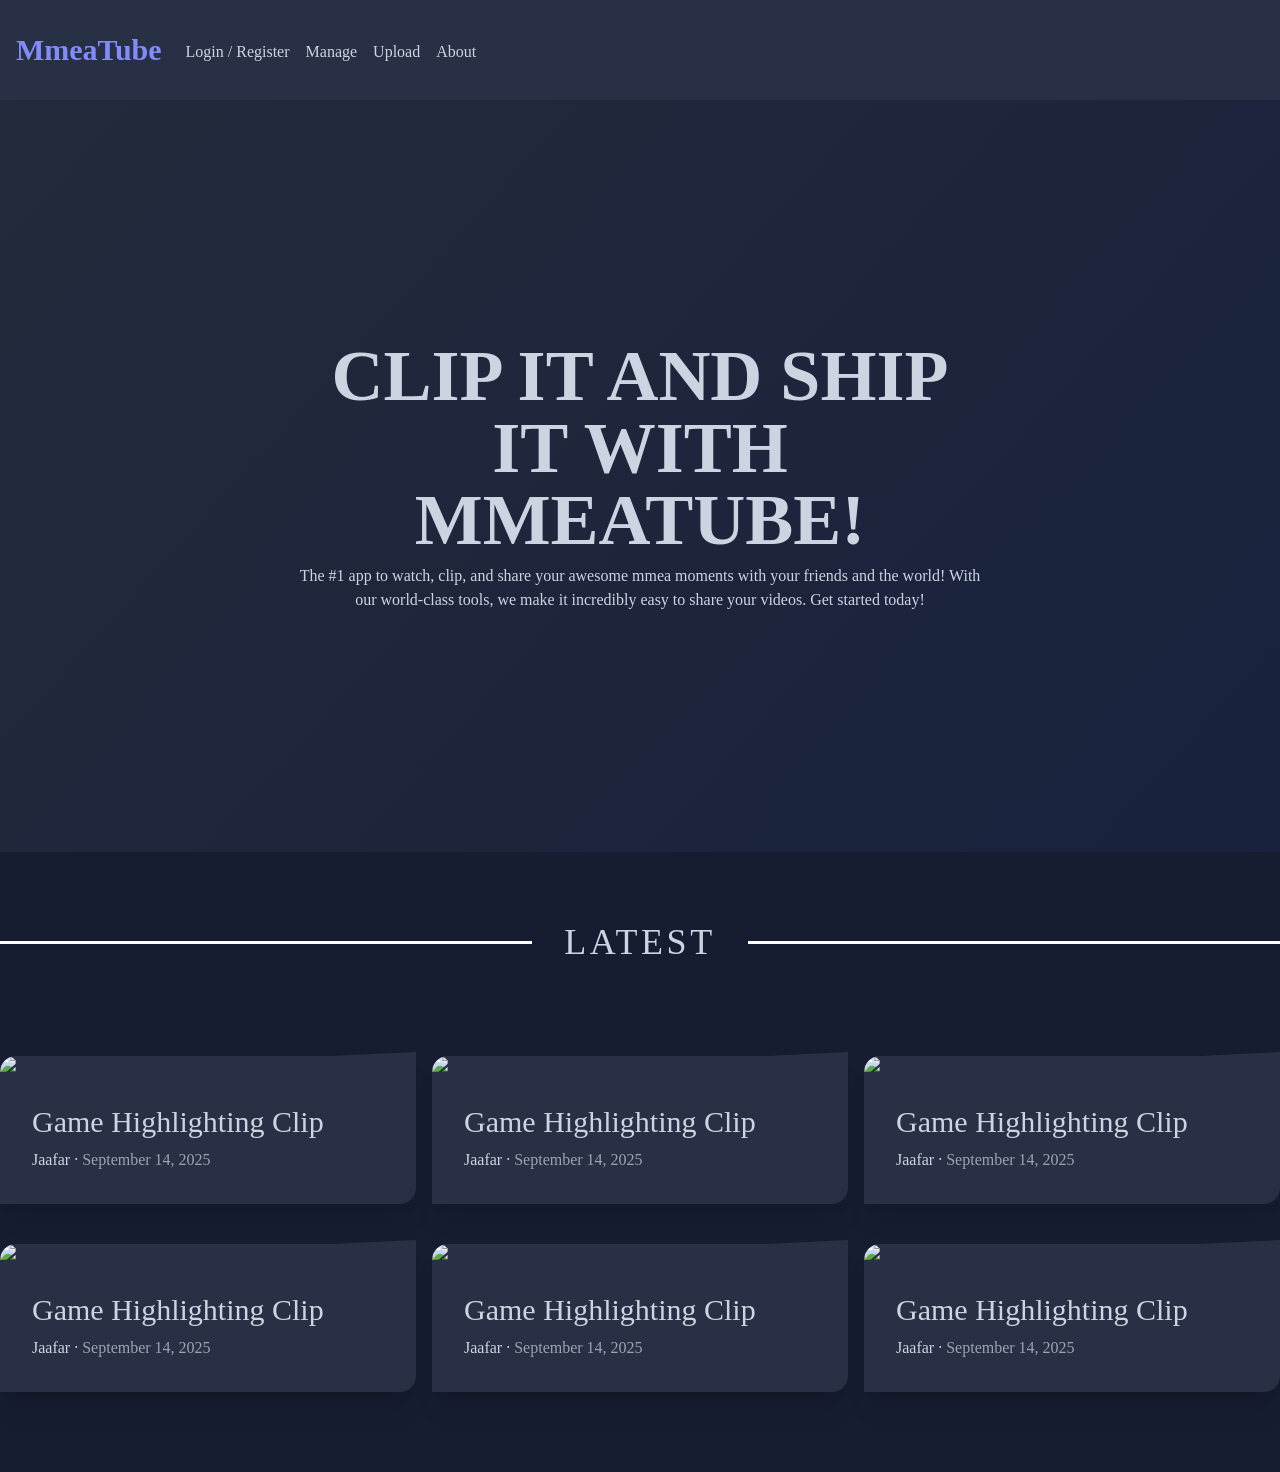
==== commit 77b3879b: "deploy: CodingF0X/mmeatube@c2bade34f650bb61ce1e538d31dbb84c3a9c26c3" ====
--- a/index.html
+++ b/index.html
@@ -10,8 +10,8 @@
     <link rel="preconnect" href="https://fonts.googleapis.com">
     <link rel="preconnect" href="https://fonts.gstatic.com" crossorigin>
     <style>@font-face{font-family:'Roboto';font-style:italic;font-weight:100 900;font-stretch:100%;font-display:swap;src:url(https://fonts.gstatic.com/s/roboto/v49/KFO5CnqEu92Fr1Mu53ZEC9_Vu3r1gIhOszmkC3kaWzU.woff2) format('woff2');unicode-range:U+0460-052F, U+1C80-1C8A, U+20B4, U+2DE0-2DFF, U+A640-A69F, U+FE2E-FE2F;}@font-face{font-family:'Roboto';font-style:italic;font-weight:100 900;font-stretch:100%;font-display:swap;src:url(https://fonts.gstatic.com/s/roboto/v49/KFO5CnqEu92Fr1Mu53ZEC9_Vu3r1gIhOszmkAnkaWzU.woff2) format('woff2');unicode-range:U+0301, U+0400-045F, U+0490-0491, U+04B0-04B1, U+2116;}@font-face{font-family:'Roboto';font-style:italic;font-weight:100 900;font-stretch:100%;font-display:swap;src:url(https://fonts.gstatic.com/s/roboto/v49/KFO5CnqEu92Fr1Mu53ZEC9_Vu3r1gIhOszmkCnkaWzU.woff2) format('woff2');unicode-range:U+1F00-1FFF;}@font-face{font-family:'Roboto';font-style:italic;font-weight:100 900;font-stretch:100%;font-display:swap;src:url(https://fonts.gstatic.com/s/roboto/v49/KFO5CnqEu92Fr1Mu53ZEC9_Vu3r1gIhOszmkBXkaWzU.woff2) format('woff2');unicode-range:U+0370-0377, U+037A-037F, U+0384-038A, U+038C, U+038E-03A1, U+03A3-03FF;}@font-face{font-family:'Roboto';font-style:italic;font-weight:100 900;font-stretch:100%;font-display:swap;src:url(https://fonts.gstatic.com/s/roboto/v49/KFO5CnqEu92Fr1Mu53ZEC9_Vu3r1gIhOszmkenkaWzU.woff2) format('woff2');unicode-range:U+0302-0303, U+0305, U+0307-0308, U+0310, U+0312, U+0315, U+031A, U+0326-0327, U+032C, U+032F-0330, U+0332-0333, U+0338, U+033A, U+0346, U+034D, U+0391-03A1, U+03A3-03A9, U+03B1-03C9, U+03D1, U+03D5-03D6, U+03F0-03F1, U+03F4-03F5, U+2016-2017, U+2034-2038, U+203C, U+2040, U+2043, U+2047, U+2050, U+2057, U+205F, U+2070-2071, U+2074-208E, U+2090-209C, U+20D0-20DC, U+20E1, U+20E5-20EF, U+2100-2112, U+2114-2115, U+2117-2121, U+2123-214F, U+2190, U+2192, U+2194-21AE, U+21B0-21E5, U+21F1-21F2, U+21F4-2211, U+2213-2214, U+2216-22FF, U+2308-230B, U+2310, U+2319, U+231C-2321, U+2336-237A, U+237C, U+2395, U+239B-23B7, U+23D0, U+23DC-23E1, U+2474-2475, U+25AF, U+25B3, U+25B7, U+25BD, U+25C1, U+25CA, U+25CC, U+25FB, U+266D-266F, U+27C0-27FF, U+2900-2AFF, U+2B0E-2B11, U+2B30-2B4C, U+2BFE, U+3030, U+FF5B, U+FF5D, U+1D400-1D7FF, U+1EE00-1EEFF;}@font-face{font-family:'Roboto';font-style:italic;font-weight:100 900;font-stretch:100%;font-display:swap;src:url(https://fonts.gstatic.com/s/roboto/v49/KFO5CnqEu92Fr1Mu53ZEC9_Vu3r1gIhOszmkaHkaWzU.woff2) format('woff2');unicode-range:U+0001-000C, U+000E-001F, U+007F-009F, U+20DD-20E0, U+20E2-20E4, U+2150-218F, U+2190, U+2192, U+2194-2199, U+21AF, U+21E6-21F0, U+21F3, U+2218-2219, U+2299, U+22C4-22C6, U+2300-243F, U+2440-244A, U+2460-24FF, U+25A0-27BF, U+2800-28FF, U+2921-2922, U+2981, U+29BF, U+29EB, U+2B00-2BFF, U+4DC0-4DFF, U+FFF9-FFFB, U+10140-1018E, U+10190-1019C, U+101A0, U+101D0-101FD, U+102E0-102FB, U+10E60-10E7E, U+1D2C0-1D2D3, U+1D2E0-1D37F, U+1F000-1F0FF, U+1F100-1F1AD, U+1F1E6-1F1FF, U+1F30D-1F30F, U+1F315, U+1F31C, U+1F31E, U+1F320-1F32C, U+1F336, U+1F378, U+1F37D, U+1F382, U+1F393-1F39F, U+1F3A7-1F3A8, U+1F3AC-1F3AF, U+1F3C2, U+1F3C4-1F3C6, U+1F3CA-1F3CE, U+1F3D4-1F3E0, U+1F3ED, U+1F3F1-1F3F3, U+1F3F5-1F3F7, U+1F408, U+1F415, U+1F41F, U+1F426, U+1F43F, U+1F441-1F442, U+1F444, U+1F446-1F449, U+1F44C-1F44E, U+1F453, U+1F46A, U+1F47D, U+1F4A3, U+1F4B0, U+1F4B3, U+1F4B9, U+1F4BB, U+1F4BF, U+1F4C8-1F4CB, U+1F4D6, U+1F4DA, U+1F4DF, U+1F4E3-1F4E6, U+1F4EA-1F4ED, U+1F4F7, U+1F4F9-1F4FB, U+1F4FD-1F4FE, U+1F503, U+1F507-1F50B, U+1F50D, U+1F512-1F513, U+1F53E-1F54A, U+1F54F-1F5FA, U+1F610, U+1F650-1F67F, U+1F687, U+1F68D, U+1F691, U+1F694, U+1F698, U+1F6AD, U+1F6B2, U+1F6B9-1F6BA, U+1F6BC, U+1F6C6-1F6CF, U+1F6D3-1F6D7, U+1F6E0-1F6EA, U+1F6F0-1F6F3, U+1F6F7-1F6FC, U+1F700-1F7FF, U+1F800-1F80B, U+1F810-1F847, U+1F850-1F859, U+1F860-1F887, U+1F890-1F8AD, U+1F8B0-1F8BB, U+1F8C0-1F8C1, U+1F900-1F90B, U+1F93B, U+1F946, U+1F984, U+1F996, U+1F9E9, U+1FA00-1FA6F, U+1FA70-1FA7C, U+1FA80-1FA89, U+1FA8F-1FAC6, U+1FACE-1FADC, U+1FADF-1FAE9, U+1FAF0-1FAF8, U+1FB00-1FBFF;}@font-face{font-family:'Roboto';font-style:italic;font-weight:100 900;font-stretch:100%;font-display:swap;src:url(https://fonts.gstatic.com/s/roboto/v49/KFO5CnqEu92Fr1Mu53ZEC9_Vu3r1gIhOszmkCXkaWzU.woff2) format('woff2');unicode-range:U+0102-0103, U+0110-0111, U+0128-0129, U+0168-0169, U+01A0-01A1, U+01AF-01B0, U+0300-0301, U+0303-0304, U+0308-0309, U+0323, U+0329, U+1EA0-1EF9, U+20AB;}@font-face{font-family:'Roboto';font-style:italic;font-weight:100 900;font-stretch:100%;font-display:swap;src:url(https://fonts.gstatic.com/s/roboto/v49/KFO5CnqEu92Fr1Mu53ZEC9_Vu3r1gIhOszmkCHkaWzU.woff2) format('woff2');unicode-range:U+0100-02BA, U+02BD-02C5, U+02C7-02CC, U+02CE-02D7, U+02DD-02FF, U+0304, U+0308, U+0329, U+1D00-1DBF, U+1E00-1E9F, U+1EF2-1EFF, U+2020, U+20A0-20AB, U+20AD-20C0, U+2113, U+2C60-2C7F, U+A720-A7FF;}@font-face{font-family:'Roboto';font-style:italic;font-weight:100 900;font-stretch:100%;font-display:swap;src:url(https://fonts.gstatic.com/s/roboto/v49/KFO5CnqEu92Fr1Mu53ZEC9_Vu3r1gIhOszmkBnka.woff2) format('woff2');unicode-range:U+0000-00FF, U+0131, U+0152-0153, U+02BB-02BC, U+02C6, U+02DA, U+02DC, U+0304, U+0308, U+0329, U+2000-206F, U+20AC, U+2122, U+2191, U+2193, U+2212, U+2215, U+FEFF, U+FFFD;}@font-face{font-family:'Roboto';font-style:normal;font-weight:100 900;font-stretch:100%;font-display:swap;src:url(https://fonts.gstatic.com/s/roboto/v49/KFO7CnqEu92Fr1ME7kSn66aGLdTylUAMa3GUBGEe.woff2) format('woff2');unicode-range:U+0460-052F, U+1C80-1C8A, U+20B4, U+2DE0-2DFF, U+A640-A69F, U+FE2E-FE2F;}@font-face{font-family:'Roboto';font-style:normal;font-weight:100 900;font-stretch:100%;font-display:swap;src:url(https://fonts.gstatic.com/s/roboto/v49/KFO7CnqEu92Fr1ME7kSn66aGLdTylUAMa3iUBGEe.woff2) format('woff2');unicode-range:U+0301, U+0400-045F, U+0490-0491, U+04B0-04B1, U+2116;}@font-face{font-family:'Roboto';font-style:normal;font-weight:100 900;font-stretch:100%;font-display:swap;src:url(https://fonts.gstatic.com/s/roboto/v49/KFO7CnqEu92Fr1ME7kSn66aGLdTylUAMa3CUBGEe.woff2) format('woff2');unicode-range:U+1F00-1FFF;}@font-face{font-family:'Roboto';font-style:normal;font-weight:100 900;font-stretch:100%;font-display:swap;src:url(https://fonts.gstatic.com/s/roboto/v49/KFO7CnqEu92Fr1ME7kSn66aGLdTylUAMa3-UBGEe.woff2) format('woff2');unicode-range:U+0370-0377, U+037A-037F, U+0384-038A, U+038C, U+038E-03A1, U+03A3-03FF;}@font-face{font-family:'Roboto';font-style:normal;font-weight:100 900;font-stretch:100%;font-display:swap;src:url(https://fonts.gstatic.com/s/roboto/v49/KFO7CnqEu92Fr1ME7kSn66aGLdTylUAMawCUBGEe.woff2) format('woff2');unicode-range:U+0302-0303, U+0305, U+0307-0308, U+0310, U+0312, U+0315, U+031A, U+0326-0327, U+032C, U+032F-0330, U+0332-0333, U+0338, U+033A, U+0346, U+034D, U+0391-03A1, U+03A3-03A9, U+03B1-03C9, U+03D1, U+03D5-03D6, U+03F0-03F1, U+03F4-03F5, U+2016-2017, U+2034-2038, U+203C, U+2040, U+2043, U+2047, U+2050, U+2057, U+205F, U+2070-2071, U+2074-208E, U+2090-209C, U+20D0-20DC, U+20E1, U+20E5-20EF, U+2100-2112, U+2114-2115, U+2117-2121, U+2123-214F, U+2190, U+2192, U+2194-21AE, U+21B0-21E5, U+21F1-21F2, U+21F4-2211, U+2213-2214, U+2216-22FF, U+2308-230B, U+2310, U+2319, U+231C-2321, U+2336-237A, U+237C, U+2395, U+239B-23B7, U+23D0, U+23DC-23E1, U+2474-2475, U+25AF, U+25B3, U+25B7, U+25BD, U+25C1, U+25CA, U+25CC, U+25FB, U+266D-266F, U+27C0-27FF, U+2900-2AFF, U+2B0E-2B11, U+2B30-2B4C, U+2BFE, U+3030, U+FF5B, U+FF5D, U+1D400-1D7FF, U+1EE00-1EEFF;}@font-face{font-family:'Roboto';font-style:normal;font-weight:100 900;font-stretch:100%;font-display:swap;src:url(https://fonts.gstatic.com/s/roboto/v49/KFO7CnqEu92Fr1ME7kSn66aGLdTylUAMaxKUBGEe.woff2) format('woff2');unicode-range:U+0001-000C, U+000E-001F, U+007F-009F, U+20DD-20E0, U+20E2-20E4, U+2150-218F, U+2190, U+2192, U+2194-2199, U+21AF, U+21E6-21F0, U+21F3, U+2218-2219, U+2299, U+22C4-22C6, U+2300-243F, U+2440-244A, U+2460-24FF, U+25A0-27BF, U+2800-28FF, U+2921-2922, U+2981, U+29BF, U+29EB, U+2B00-2BFF, U+4DC0-4DFF, U+FFF9-FFFB, U+10140-1018E, U+10190-1019C, U+101A0, U+101D0-101FD, U+102E0-102FB, U+10E60-10E7E, U+1D2C0-1D2D3, U+1D2E0-1D37F, U+1F000-1F0FF, U+1F100-1F1AD, U+1F1E6-1F1FF, U+1F30D-1F30F, U+1F315, U+1F31C, U+1F31E, U+1F320-1F32C, U+1F336, U+1F378, U+1F37D, U+1F382, U+1F393-1F39F, U+1F3A7-1F3A8, U+1F3AC-1F3AF, U+1F3C2, U+1F3C4-1F3C6, U+1F3CA-1F3CE, U+1F3D4-1F3E0, U+1F3ED, U+1F3F1-1F3F3, U+1F3F5-1F3F7, U+1F408, U+1F415, U+1F41F, U+1F426, U+1F43F, U+1F441-1F442, U+1F444, U+1F446-1F449, U+1F44C-1F44E, U+1F453, U+1F46A, U+1F47D, U+1F4A3, U+1F4B0, U+1F4B3, U+1F4B9, U+1F4BB, U+1F4BF, U+1F4C8-1F4CB, U+1F4D6, U+1F4DA, U+1F4DF, U+1F4E3-1F4E6, U+1F4EA-1F4ED, U+1F4F7, U+1F4F9-1F4FB, U+1F4FD-1F4FE, U+1F503, U+1F507-1F50B, U+1F50D, U+1F512-1F513, U+1F53E-1F54A, U+1F54F-1F5FA, U+1F610, U+1F650-1F67F, U+1F687, U+1F68D, U+1F691, U+1F694, U+1F698, U+1F6AD, U+1F6B2, U+1F6B9-1F6BA, U+1F6BC, U+1F6C6-1F6CF, U+1F6D3-1F6D7, U+1F6E0-1F6EA, U+1F6F0-1F6F3, U+1F6F7-1F6FC, U+1F700-1F7FF, U+1F800-1F80B, U+1F810-1F847, U+1F850-1F859, U+1F860-1F887, U+1F890-1F8AD, U+1F8B0-1F8BB, U+1F8C0-1F8C1, U+1F900-1F90B, U+1F93B, U+1F946, U+1F984, U+1F996, U+1F9E9, U+1FA00-1FA6F, U+1FA70-1FA7C, U+1FA80-1FA89, U+1FA8F-1FAC6, U+1FACE-1FADC, U+1FADF-1FAE9, U+1FAF0-1FAF8, U+1FB00-1FBFF;}@font-face{font-family:'Roboto';font-style:normal;font-weight:100 900;font-stretch:100%;font-display:swap;src:url(https://fonts.gstatic.com/s/roboto/v49/KFO7CnqEu92Fr1ME7kSn66aGLdTylUAMa3OUBGEe.woff2) format('woff2');unicode-range:U+0102-0103, U+0110-0111, U+0128-0129, U+0168-0169, U+01A0-01A1, U+01AF-01B0, U+0300-0301, U+0303-0304, U+0308-0309, U+0323, U+0329, U+1EA0-1EF9, U+20AB;}@font-face{font-family:'Roboto';font-style:normal;font-weight:100 900;font-stretch:100%;font-display:swap;src:url(https://fonts.gstatic.com/s/roboto/v49/KFO7CnqEu92Fr1ME7kSn66aGLdTylUAMa3KUBGEe.woff2) format('woff2');unicode-range:U+0100-02BA, U+02BD-02C5, U+02C7-02CC, U+02CE-02D7, U+02DD-02FF, U+0304, U+0308, U+0329, U+1D00-1DBF, U+1E00-1E9F, U+1EF2-1EFF, U+2020, U+20A0-20AB, U+20AD-20C0, U+2113, U+2C60-2C7F, U+A720-A7FF;}@font-face{font-family:'Roboto';font-style:normal;font-weight:100 900;font-stretch:100%;font-display:swap;src:url(https://fonts.gstatic.com/s/roboto/v49/KFO7CnqEu92Fr1ME7kSn66aGLdTylUAMa3yUBA.woff2) format('woff2');unicode-range:U+0000-00FF, U+0131, U+0152-0153, U+02BB-02BC, U+02C6, U+02DA, U+02DC, U+0304, U+0308, U+0329, U+2000-206F, U+20AC, U+2122, U+2191, U+2193, U+2212, U+2215, U+FEFF, U+FFFD;}</style>
-  <style>*,:before,:after{--tw-border-spacing-x:0;--tw-border-spacing-y:0;--tw-translate-x:0;--tw-translate-y:0;--tw-rotate:0;--tw-skew-x:0;--tw-skew-y:0;--tw-scale-x:1;--tw-scale-y:1;--tw-pan-x: ;--tw-pan-y: ;--tw-pinch-zoom: ;--tw-scroll-snap-strictness:proximity;--tw-gradient-from-position: ;--tw-gradient-via-position: ;--tw-gradient-to-position: ;--tw-ordinal: ;--tw-slashed-zero: ;--tw-numeric-figure: ;--tw-numeric-spacing: ;--tw-numeric-fraction: ;--tw-ring-inset: ;--tw-ring-offset-width:0px;--tw-ring-offset-color:#fff;--tw-ring-color:rgb(59 130 246 / .5);--tw-ring-offset-shadow:0 0 #0000;--tw-ring-shadow:0 0 #0000;--tw-shadow:0 0 #0000;--tw-shadow-colored:0 0 #0000;--tw-blur: ;--tw-brightness: ;--tw-contrast: ;--tw-grayscale: ;--tw-hue-rotate: ;--tw-invert: ;--tw-saturate: ;--tw-sepia: ;--tw-drop-shadow: ;--tw-backdrop-blur: ;--tw-backdrop-brightness: ;--tw-backdrop-contrast: ;--tw-backdrop-grayscale: ;--tw-backdrop-hue-rotate: ;--tw-backdrop-invert: ;--tw-backdrop-opacity: ;--tw-backdrop-saturate: ;--tw-backdrop-sepia: ;--tw-contain-size: ;--tw-contain-layout: ;--tw-contain-paint: ;--tw-contain-style: }*,:before,:after{box-sizing:border-box;border-width:0;border-style:solid;border-color:#e5e7eb}:before,:after{--tw-content:""}html{line-height:1.5;-webkit-text-size-adjust:100%;-moz-tab-size:4;tab-size:4;font-family:ui-sans-serif,system-ui,sans-serif,"Apple Color Emoji","Segoe UI Emoji",Segoe UI Symbol,"Noto Color Emoji";font-feature-settings:normal;font-variation-settings:normal;-webkit-tap-highlight-color:transparent}body{margin:0;line-height:inherit}.pb-20{padding-bottom:5rem}.font-roboto{font-family:Roboto}.text-slate-300{--tw-text-opacity:1;color:rgb(203 213 225 / var(--tw-text-opacity, 1))}body{background-color:#161d31}@-webkit-keyframes shadow{0%{-webkit-transform:scale(1) translateY(0px);transform:scale(1) translateY(0)}to{-webkit-transform:scale(.8) translateY(75px);transform:scale(.8) translateY(75px)}}@-webkit-keyframes ghost{0%{-webkit-transform:scale(1) translateY(0px);transform:scale(1) translateY(0)}to{-webkit-transform:scale(1) translateY(-40px);transform:scale(1) translateY(-40px)}}</style><link rel="stylesheet" href="styles-UV233YAE.css" media="print" onload="this.media='all'"><noscript><link rel="stylesheet" href="styles-UV233YAE.css"></noscript></head>
+  <style>*,:before,:after{--tw-border-spacing-x:0;--tw-border-spacing-y:0;--tw-translate-x:0;--tw-translate-y:0;--tw-rotate:0;--tw-skew-x:0;--tw-skew-y:0;--tw-scale-x:1;--tw-scale-y:1;--tw-pan-x: ;--tw-pan-y: ;--tw-pinch-zoom: ;--tw-scroll-snap-strictness:proximity;--tw-gradient-from-position: ;--tw-gradient-via-position: ;--tw-gradient-to-position: ;--tw-ordinal: ;--tw-slashed-zero: ;--tw-numeric-figure: ;--tw-numeric-spacing: ;--tw-numeric-fraction: ;--tw-ring-inset: ;--tw-ring-offset-width:0px;--tw-ring-offset-color:#fff;--tw-ring-color:rgb(59 130 246 / .5);--tw-ring-offset-shadow:0 0 #0000;--tw-ring-shadow:0 0 #0000;--tw-shadow:0 0 #0000;--tw-shadow-colored:0 0 #0000;--tw-blur: ;--tw-brightness: ;--tw-contrast: ;--tw-grayscale: ;--tw-hue-rotate: ;--tw-invert: ;--tw-saturate: ;--tw-sepia: ;--tw-drop-shadow: ;--tw-backdrop-blur: ;--tw-backdrop-brightness: ;--tw-backdrop-contrast: ;--tw-backdrop-grayscale: ;--tw-backdrop-hue-rotate: ;--tw-backdrop-invert: ;--tw-backdrop-opacity: ;--tw-backdrop-saturate: ;--tw-backdrop-sepia: ;--tw-contain-size: ;--tw-contain-layout: ;--tw-contain-paint: ;--tw-contain-style: }*,:before,:after{box-sizing:border-box;border-width:0;border-style:solid;border-color:#e5e7eb}:before,:after{--tw-content:""}html{line-height:1.5;-webkit-text-size-adjust:100%;-moz-tab-size:4;tab-size:4;font-family:ui-sans-serif,system-ui,sans-serif,"Apple Color Emoji","Segoe UI Emoji",Segoe UI Symbol,"Noto Color Emoji";font-feature-settings:normal;font-variation-settings:normal;-webkit-tap-highlight-color:transparent}body{margin:0;line-height:inherit}.pb-20{padding-bottom:5rem}.font-roboto{font-family:Roboto}.text-slate-300{--tw-text-opacity:1;color:rgb(203 213 225 / var(--tw-text-opacity, 1))}body{background-color:#161d31}@-webkit-keyframes shadow{0%{-webkit-transform:scale(1) translateY(0px);transform:scale(1) translateY(0)}to{-webkit-transform:scale(.8) translateY(75px);transform:scale(.8) translateY(75px)}}@-webkit-keyframes ghost{0%{-webkit-transform:scale(1) translateY(0px);transform:scale(1) translateY(0)}to{-webkit-transform:scale(1) translateY(-40px);transform:scale(1) translateY(-40px)}}</style><link rel="stylesheet" href="styles-UAIEVDZR.css" media="print" onload="this.media='all'"><noscript><link rel="stylesheet" href="styles-UAIEVDZR.css"></noscript></head>
   <body class="text-slate-300 pb-20 font-roboto">
     <app-root></app-root>
-  <script src="main-MOLRODIG.js" type="module"></script></body>
+  <script src="main-2MR4UU4A.js" type="module"></script></body>
 </html>
--- a/styles-UAIEVDZR.css
+++ b/styles-UAIEVDZR.css
@@ -0,0 +1 @@
+*,:before,:after{--tw-border-spacing-x: 0;--tw-border-spacing-y: 0;--tw-translate-x: 0;--tw-translate-y: 0;--tw-rotate: 0;--tw-skew-x: 0;--tw-skew-y: 0;--tw-scale-x: 1;--tw-scale-y: 1;--tw-pan-x: ;--tw-pan-y: ;--tw-pinch-zoom: ;--tw-scroll-snap-strictness: proximity;--tw-gradient-from-position: ;--tw-gradient-via-position: ;--tw-gradient-to-position: ;--tw-ordinal: ;--tw-slashed-zero: ;--tw-numeric-figure: ;--tw-numeric-spacing: ;--tw-numeric-fraction: ;--tw-ring-inset: ;--tw-ring-offset-width: 0px;--tw-ring-offset-color: #fff;--tw-ring-color: rgb(59 130 246 / .5);--tw-ring-offset-shadow: 0 0 #0000;--tw-ring-shadow: 0 0 #0000;--tw-shadow: 0 0 #0000;--tw-shadow-colored: 0 0 #0000;--tw-blur: ;--tw-brightness: ;--tw-contrast: ;--tw-grayscale: ;--tw-hue-rotate: ;--tw-invert: ;--tw-saturate: ;--tw-sepia: ;--tw-drop-shadow: ;--tw-backdrop-blur: ;--tw-backdrop-brightness: ;--tw-backdrop-contrast: ;--tw-backdrop-grayscale: ;--tw-backdrop-hue-rotate: ;--tw-backdrop-invert: ;--tw-backdrop-opacity: ;--tw-backdrop-saturate: ;--tw-backdrop-sepia: ;--tw-contain-size: ;--tw-contain-layout: ;--tw-contain-paint: ;--tw-contain-style: }::backdrop{--tw-border-spacing-x: 0;--tw-border-spacing-y: 0;--tw-translate-x: 0;--tw-translate-y: 0;--tw-rotate: 0;--tw-skew-x: 0;--tw-skew-y: 0;--tw-scale-x: 1;--tw-scale-y: 1;--tw-pan-x: ;--tw-pan-y: ;--tw-pinch-zoom: ;--tw-scroll-snap-strictness: proximity;--tw-gradient-from-position: ;--tw-gradient-via-position: ;--tw-gradient-to-position: ;--tw-ordinal: ;--tw-slashed-zero: ;--tw-numeric-figure: ;--tw-numeric-spacing: ;--tw-numeric-fraction: ;--tw-ring-inset: ;--tw-ring-offset-width: 0px;--tw-ring-offset-color: #fff;--tw-ring-color: rgb(59 130 246 / .5);--tw-ring-offset-shadow: 0 0 #0000;--tw-ring-shadow: 0 0 #0000;--tw-shadow: 0 0 #0000;--tw-shadow-colored: 0 0 #0000;--tw-blur: ;--tw-brightness: ;--tw-contrast: ;--tw-grayscale: ;--tw-hue-rotate: ;--tw-invert: ;--tw-saturate: ;--tw-sepia: ;--tw-drop-shadow: ;--tw-backdrop-blur: ;--tw-backdrop-brightness: ;--tw-backdrop-contrast: ;--tw-backdrop-grayscale: ;--tw-backdrop-hue-rotate: ;--tw-backdrop-invert: ;--tw-backdrop-opacity: ;--tw-backdrop-saturate: ;--tw-backdrop-sepia: ;--tw-contain-size: ;--tw-contain-layout: ;--tw-contain-paint: ;--tw-contain-style: }*,:before,:after{box-sizing:border-box;border-width:0;border-style:solid;border-color:#e5e7eb}:before,:after{--tw-content: ""}html,:host{line-height:1.5;-webkit-text-size-adjust:100%;-moz-tab-size:4;tab-size:4;font-family:ui-sans-serif,system-ui,sans-serif,"Apple Color Emoji","Segoe UI Emoji",Segoe UI Symbol,"Noto Color Emoji";font-feature-settings:normal;font-variation-settings:normal;-webkit-tap-highlight-color:transparent}body{margin:0;line-height:inherit}hr{height:0;color:inherit;border-top-width:1px}abbr:where([title]){text-decoration:underline dotted}h1,h2,h3,h4,h5,h6{font-size:inherit;font-weight:inherit}a{color:inherit;text-decoration:inherit}b,strong{font-weight:bolder}code,kbd,samp,pre{font-family:ui-monospace,SFMono-Regular,Menlo,Monaco,Consolas,Liberation Mono,Courier New,monospace;font-feature-settings:normal;font-variation-settings:normal;font-size:1em}small{font-size:80%}sub,sup{font-size:75%;line-height:0;position:relative;vertical-align:baseline}sub{bottom:-.25em}sup{top:-.5em}table{text-indent:0;border-color:inherit;border-collapse:collapse}button,input,optgroup,select,textarea{font-family:inherit;font-feature-settings:inherit;font-variation-settings:inherit;font-size:100%;font-weight:inherit;line-height:inherit;letter-spacing:inherit;color:inherit;margin:0;padding:0}button,select{text-transform:none}button,input:where([type=button]),input:where([type=reset]),input:where([type=submit]){-webkit-appearance:button;background-color:transparent;background-image:none}:-moz-focusring{outline:auto}:-moz-ui-invalid{box-shadow:none}progress{vertical-align:baseline}::-webkit-inner-spin-button,::-webkit-outer-spin-button{height:auto}[type=search]{-webkit-appearance:textfield;outline-offset:-2px}::-webkit-search-decoration{-webkit-appearance:none}::-webkit-file-upload-button{-webkit-appearance:button;font:inherit}summary{display:list-item}blockquote,dl,dd,h1,h2,h3,h4,h5,h6,hr,figure,p,pre{margin:0}fieldset{margin:0;padding:0}legend{padding:0}ol,ul,menu{list-style:none;margin:0;padding:0}dialog{padding:0}textarea{resize:vertical}input::placeholder,textarea::placeholder{opacity:1;color:#9ca3af}button,[role=button]{cursor:pointer}:disabled{cursor:default}img,svg,video,canvas,audio,iframe,embed,object{display:block;vertical-align:middle}img,video{max-width:100%;height:auto}[hidden]:where(:not([hidden=until-found])){display:none}.container{width:100%}@media (min-width: 640px){.container{max-width:640px}}@media (min-width: 768px){.container{max-width:768px}}@media (min-width: 1024px){.container{max-width:1024px}}@media (min-width: 1280px){.container{max-width:1280px}}@media (min-width: 1536px){.container{max-width:1536px}}.pointer-events-none{pointer-events:none}.absolute{position:absolute}.relative{position:relative}.bottom-0{bottom:0}.bottom-full{bottom:100%}.z-0{z-index:0}.z-40{z-index:40}.z-50{z-index:50}.mx-auto{margin-left:auto;margin-right:auto}.mb-0{margin-bottom:0}.mb-12{margin-bottom:3rem}.mb-2{margin-bottom:.5rem}.mb-3{margin-bottom:.75rem}.mr-4{margin-right:1rem}.mt-1{margin-top:.25rem}.mt-20{margin-top:5rem}.mt-6{margin-top:1.5rem}.block{display:block}.inline-block{display:inline-block}.flex{display:flex}.grid{display:grid}.h-full{height:100%}.w-full{width:100%}.flex-grow{flex-grow:1}.transform{transform:translate(var(--tw-translate-x),var(--tw-translate-y)) rotate(var(--tw-rotate)) skew(var(--tw-skew-x)) skewY(var(--tw-skew-y)) scaleX(var(--tw-scale-x)) scaleY(var(--tw-scale-y))}.grid-cols-1{grid-template-columns:repeat(1,minmax(0,1fr))}.flex-row{flex-direction:row}.items-center{align-items:center}.justify-start{justify-content:flex-start}.gap-4{gap:1rem}.gap-8{gap:2rem}.overflow-hidden{overflow:hidden}.rounded{border-radius:.25rem}.rounded-br-2xl{border-bottom-right-radius:1rem}.rounded-tl-2xl{border-top-left-radius:1rem}.border{border-width:1px}.border-gray-400{--tw-border-opacity: 1;border-color:rgb(156 163 175 / var(--tw-border-opacity, 1))}.bg-indigo-400{--tw-bg-opacity: 1;background-color:rgb(129 140 248 / var(--tw-bg-opacity, 1))}.bg-transparent{background-color:transparent}.object-cover{object-fit:cover}.p-8{padding:2rem}.px-2{padding-left:.5rem;padding-right:.5rem}.px-20{padding-left:5rem;padding-right:5rem}.px-3{padding-left:.75rem;padding-right:.75rem}.px-4{padding-left:1rem;padding-right:1rem}.py-1\.5{padding-top:.375rem;padding-bottom:.375rem}.py-60{padding-top:15rem;padding-bottom:15rem}.py-8{padding-top:2rem;padding-bottom:2rem}.pb-20{padding-bottom:5rem}.pb-5{padding-bottom:1.25rem}.text-center{text-align:center}.font-roboto{font-family:Roboto}.text-2xl{font-size:1.5rem;line-height:2rem}.text-3xl{font-size:1.875rem;line-height:2.25rem}.text-4xl{font-size:2.25rem;line-height:2.5rem}.text-7xl{font-size:4.5rem;line-height:1}.font-bold{font-weight:700}.uppercase{text-transform:uppercase}.tracking-widest{letter-spacing:.1em}.text-gray-200{--tw-text-opacity: 1;color:rgb(229 231 235 / var(--tw-text-opacity, 1))}.text-gray-400{--tw-text-opacity: 1;color:rgb(156 163 175 / var(--tw-text-opacity, 1))}.text-indigo-400{--tw-text-opacity: 1;color:rgb(129 140 248 / var(--tw-text-opacity, 1))}.text-slate-300{--tw-text-opacity: 1;color:rgb(203 213 225 / var(--tw-text-opacity, 1))}.text-white{--tw-text-opacity: 1;color:rgb(255 255 255 / var(--tw-text-opacity, 1))}.opacity-50{opacity:.5}.shadow-xl{--tw-shadow: 0 20px 25px -5px rgb(0 0 0 / .1), 0 8px 10px -6px rgb(0 0 0 / .1);--tw-shadow-colored: 0 20px 25px -5px var(--tw-shadow-color), 0 8px 10px -6px var(--tw-shadow-color);box-shadow:var(--tw-ring-offset-shadow, 0 0 #0000),var(--tw-ring-shadow, 0 0 #0000),var(--tw-shadow)}.transition{transition-property:color,background-color,border-color,text-decoration-color,fill,stroke,opacity,box-shadow,transform,filter,backdrop-filter;transition-timing-function:cubic-bezier(.4,0,.2,1);transition-duration:.15s}.duration-300{transition-duration:.3s}.duration-500{transition-duration:.5s}body{background-color:#161d31}.material-icons.text-base{font-size:inherit}.bg-secondary{background-color:#283046}.bg-gradient{background:linear-gradient(132deg,#303745,#03164d,#030307);background-size:400% 400%;animation:gradient 10s ease infinite}.cube{position:absolute;top:100%;left:45%;width:10px;height:10px;border:solid 1px #d7d4e4;transform-origin:top left;transform:scale(0) rotate(0) translate(-50%,-50%);animation:cube 8s ease-in forwards infinite}.cube:nth-child(2n){border-color:#fff}.cube:nth-child(2){animation-delay:1s;left:25%;top:40%}.cube:nth-child(3){animation-delay:3s;left:80%;top:50%}.cube:nth-child(4){animation-delay:5s;left:90%;top:10%}.cube:nth-child(5){animation-delay:7s;left:10%;top:50%}.cube:nth-child(6){animation-delay:9s;left:50%;top:10%}.latest{grid-template-columns:1fr auto 1fr;grid-template-rows:20px 0}.latest:after,.latest:before{content:" ";display:block;border-bottom:3px solid #fff}.ghost{border-radius:150px 150px 7px 7px;-webkit-animation:ghost 1.5s ease-in-out alternate infinite;animation:ghost 1.5s ease-in-out alternate infinite}.corner{width:30px;height:30px;border-radius:5px;background-color:#161d31;position:absolute;margin-top:188px;-webkit-transform:rotate(45deg);transform:rotate(45deg);z-index:-1}.corner.two{margin-left:35px}.corner.three{margin-left:70px}.corner.four{margin-left:105px}.over{width:30px;height:30px;border-radius:4px;background-color:#161d31;position:absolute;margin-top:188px;-webkit-transform:rotate(45deg) translateX(4px) translateY(4px);transform:rotate(45deg) translate(4px) translateY(4px)}.over.two{margin-left:35px}.over.three{margin-left:70px}.over.four{margin-left:105px}.ghost-shadow{border-radius:100%;-webkit-animation:shadow 1.5s ease-in-out alternate infinite;animation:shadow 1.5s ease-in-out alternate infinite}@-webkit-keyframes shadow{0%{-webkit-transform:scale(1) translateY(0px);transform:scale(1) translateY(0)}to{-webkit-transform:scale(.8) translateY(75px);transform:scale(.8) translateY(75px)}}@keyframes shadow{0%{-webkit-transform:scale(1) translateY(0px);transform:scale(1) translateY(0)}to{-webkit-transform:scale(.8) translateY(75px);transform:scale(.8) translateY(75px)}}@-webkit-keyframes ghost{0%{-webkit-transform:scale(1) translateY(0px);transform:scale(1) translateY(0)}to{-webkit-transform:scale(1) translateY(-40px);transform:scale(1) translateY(-40px)}}@keyframes ghost{0%{-webkit-transform:scale(1) translateY(0px);transform:scale(1) translateY(0)}to{-webkit-transform:scale(1) translateY(-40px);transform:scale(1) translateY(-40px)}}@keyframes gradient{0%{background-position:0% 50%}50%{background-position:100% 50%}to{background-position:0% 50%}}@keyframes cube{0%{transform:scale(0) rotate(0) translate(-50%,-50%);opacity:1}to{transform:scale(20) rotate(960deg) translate(-50%,-50%);opacity:0}}.hover\:-translate-y-2:hover{--tw-translate-y: -.5rem;transform:translate(var(--tw-translate-x),var(--tw-translate-y)) rotate(var(--tw-rotate)) skew(var(--tw-skew-x)) skewY(var(--tw-skew-y)) scaleX(var(--tw-scale-x)) scaleY(var(--tw-scale-y))}.hover\:bg-indigo-500:hover{--tw-bg-opacity: 1;background-color:rgb(99 102 241 / var(--tw-bg-opacity, 1))}.hover\:shadow-2xl:hover{--tw-shadow: 0 25px 50px -12px rgb(0 0 0 / .25);--tw-shadow-colored: 0 25px 50px -12px var(--tw-shadow-color);box-shadow:var(--tw-ring-offset-shadow, 0 0 #0000),var(--tw-ring-shadow, 0 0 #0000),var(--tw-shadow)}.focus\:border-indigo-400:focus{--tw-border-opacity: 1;border-color:rgb(129 140 248 / var(--tw-border-opacity, 1))}.focus\:outline-none:focus{outline:2px solid transparent;outline-offset:2px}.disabled\:bg-indigo-400:disabled{--tw-bg-opacity: 1;background-color:rgb(129 140 248 / var(--tw-bg-opacity, 1))}.disabled\:opacity-50:disabled{opacity:.5}@media (min-width: 768px){.md\:w-8\/12{width:66.666667%}}@media (min-width: 1024px){.lg\:grid-cols-3{grid-template-columns:repeat(3,minmax(0,1fr))}}
--- a/styles-UAIEVDZR.css
+++ b/styles-UAIEVDZR.css
@@ -0,0 +1 @@
+*,:before,:after{--tw-border-spacing-x: 0;--tw-border-spacing-y: 0;--tw-translate-x: 0;--tw-translate-y: 0;--tw-rotate: 0;--tw-skew-x: 0;--tw-skew-y: 0;--tw-scale-x: 1;--tw-scale-y: 1;--tw-pan-x: ;--tw-pan-y: ;--tw-pinch-zoom: ;--tw-scroll-snap-strictness: proximity;--tw-gradient-from-position: ;--tw-gradient-via-position: ;--tw-gradient-to-position: ;--tw-ordinal: ;--tw-slashed-zero: ;--tw-numeric-figure: ;--tw-numeric-spacing: ;--tw-numeric-fraction: ;--tw-ring-inset: ;--tw-ring-offset-width: 0px;--tw-ring-offset-color: #fff;--tw-ring-color: rgb(59 130 246 / .5);--tw-ring-offset-shadow: 0 0 #0000;--tw-ring-shadow: 0 0 #0000;--tw-shadow: 0 0 #0000;--tw-shadow-colored: 0 0 #0000;--tw-blur: ;--tw-brightness: ;--tw-contrast: ;--tw-grayscale: ;--tw-hue-rotate: ;--tw-invert: ;--tw-saturate: ;--tw-sepia: ;--tw-drop-shadow: ;--tw-backdrop-blur: ;--tw-backdrop-brightness: ;--tw-backdrop-contrast: ;--tw-backdrop-grayscale: ;--tw-backdrop-hue-rotate: ;--tw-backdrop-invert: ;--tw-backdrop-opacity: ;--tw-backdrop-saturate: ;--tw-backdrop-sepia: ;--tw-contain-size: ;--tw-contain-layout: ;--tw-contain-paint: ;--tw-contain-style: }::backdrop{--tw-border-spacing-x: 0;--tw-border-spacing-y: 0;--tw-translate-x: 0;--tw-translate-y: 0;--tw-rotate: 0;--tw-skew-x: 0;--tw-skew-y: 0;--tw-scale-x: 1;--tw-scale-y: 1;--tw-pan-x: ;--tw-pan-y: ;--tw-pinch-zoom: ;--tw-scroll-snap-strictness: proximity;--tw-gradient-from-position: ;--tw-gradient-via-position: ;--tw-gradient-to-position: ;--tw-ordinal: ;--tw-slashed-zero: ;--tw-numeric-figure: ;--tw-numeric-spacing: ;--tw-numeric-fraction: ;--tw-ring-inset: ;--tw-ring-offset-width: 0px;--tw-ring-offset-color: #fff;--tw-ring-color: rgb(59 130 246 / .5);--tw-ring-offset-shadow: 0 0 #0000;--tw-ring-shadow: 0 0 #0000;--tw-shadow: 0 0 #0000;--tw-shadow-colored: 0 0 #0000;--tw-blur: ;--tw-brightness: ;--tw-contrast: ;--tw-grayscale: ;--tw-hue-rotate: ;--tw-invert: ;--tw-saturate: ;--tw-sepia: ;--tw-drop-shadow: ;--tw-backdrop-blur: ;--tw-backdrop-brightness: ;--tw-backdrop-contrast: ;--tw-backdrop-grayscale: ;--tw-backdrop-hue-rotate: ;--tw-backdrop-invert: ;--tw-backdrop-opacity: ;--tw-backdrop-saturate: ;--tw-backdrop-sepia: ;--tw-contain-size: ;--tw-contain-layout: ;--tw-contain-paint: ;--tw-contain-style: }*,:before,:after{box-sizing:border-box;border-width:0;border-style:solid;border-color:#e5e7eb}:before,:after{--tw-content: ""}html,:host{line-height:1.5;-webkit-text-size-adjust:100%;-moz-tab-size:4;tab-size:4;font-family:ui-sans-serif,system-ui,sans-serif,"Apple Color Emoji","Segoe UI Emoji",Segoe UI Symbol,"Noto Color Emoji";font-feature-settings:normal;font-variation-settings:normal;-webkit-tap-highlight-color:transparent}body{margin:0;line-height:inherit}hr{height:0;color:inherit;border-top-width:1px}abbr:where([title]){text-decoration:underline dotted}h1,h2,h3,h4,h5,h6{font-size:inherit;font-weight:inherit}a{color:inherit;text-decoration:inherit}b,strong{font-weight:bolder}code,kbd,samp,pre{font-family:ui-monospace,SFMono-Regular,Menlo,Monaco,Consolas,Liberation Mono,Courier New,monospace;font-feature-settings:normal;font-variation-settings:normal;font-size:1em}small{font-size:80%}sub,sup{font-size:75%;line-height:0;position:relative;vertical-align:baseline}sub{bottom:-.25em}sup{top:-.5em}table{text-indent:0;border-color:inherit;border-collapse:collapse}button,input,optgroup,select,textarea{font-family:inherit;font-feature-settings:inherit;font-variation-settings:inherit;font-size:100%;font-weight:inherit;line-height:inherit;letter-spacing:inherit;color:inherit;margin:0;padding:0}button,select{text-transform:none}button,input:where([type=button]),input:where([type=reset]),input:where([type=submit]){-webkit-appearance:button;background-color:transparent;background-image:none}:-moz-focusring{outline:auto}:-moz-ui-invalid{box-shadow:none}progress{vertical-align:baseline}::-webkit-inner-spin-button,::-webkit-outer-spin-button{height:auto}[type=search]{-webkit-appearance:textfield;outline-offset:-2px}::-webkit-search-decoration{-webkit-appearance:none}::-webkit-file-upload-button{-webkit-appearance:button;font:inherit}summary{display:list-item}blockquote,dl,dd,h1,h2,h3,h4,h5,h6,hr,figure,p,pre{margin:0}fieldset{margin:0;padding:0}legend{padding:0}ol,ul,menu{list-style:none;margin:0;padding:0}dialog{padding:0}textarea{resize:vertical}input::placeholder,textarea::placeholder{opacity:1;color:#9ca3af}button,[role=button]{cursor:pointer}:disabled{cursor:default}img,svg,video,canvas,audio,iframe,embed,object{display:block;vertical-align:middle}img,video{max-width:100%;height:auto}[hidden]:where(:not([hidden=until-found])){display:none}.container{width:100%}@media (min-width: 640px){.container{max-width:640px}}@media (min-width: 768px){.container{max-width:768px}}@media (min-width: 1024px){.container{max-width:1024px}}@media (min-width: 1280px){.container{max-width:1280px}}@media (min-width: 1536px){.container{max-width:1536px}}.pointer-events-none{pointer-events:none}.absolute{position:absolute}.relative{position:relative}.bottom-0{bottom:0}.bottom-full{bottom:100%}.z-0{z-index:0}.z-40{z-index:40}.z-50{z-index:50}.mx-auto{margin-left:auto;margin-right:auto}.mb-0{margin-bottom:0}.mb-12{margin-bottom:3rem}.mb-2{margin-bottom:.5rem}.mb-3{margin-bottom:.75rem}.mr-4{margin-right:1rem}.mt-1{margin-top:.25rem}.mt-20{margin-top:5rem}.mt-6{margin-top:1.5rem}.block{display:block}.inline-block{display:inline-block}.flex{display:flex}.grid{display:grid}.h-full{height:100%}.w-full{width:100%}.flex-grow{flex-grow:1}.transform{transform:translate(var(--tw-translate-x),var(--tw-translate-y)) rotate(var(--tw-rotate)) skew(var(--tw-skew-x)) skewY(var(--tw-skew-y)) scaleX(var(--tw-scale-x)) scaleY(var(--tw-scale-y))}.grid-cols-1{grid-template-columns:repeat(1,minmax(0,1fr))}.flex-row{flex-direction:row}.items-center{align-items:center}.justify-start{justify-content:flex-start}.gap-4{gap:1rem}.gap-8{gap:2rem}.overflow-hidden{overflow:hidden}.rounded{border-radius:.25rem}.rounded-br-2xl{border-bottom-right-radius:1rem}.rounded-tl-2xl{border-top-left-radius:1rem}.border{border-width:1px}.border-gray-400{--tw-border-opacity: 1;border-color:rgb(156 163 175 / var(--tw-border-opacity, 1))}.bg-indigo-400{--tw-bg-opacity: 1;background-color:rgb(129 140 248 / var(--tw-bg-opacity, 1))}.bg-transparent{background-color:transparent}.object-cover{object-fit:cover}.p-8{padding:2rem}.px-2{padding-left:.5rem;padding-right:.5rem}.px-20{padding-left:5rem;padding-right:5rem}.px-3{padding-left:.75rem;padding-right:.75rem}.px-4{padding-left:1rem;padding-right:1rem}.py-1\.5{padding-top:.375rem;padding-bottom:.375rem}.py-60{padding-top:15rem;padding-bottom:15rem}.py-8{padding-top:2rem;padding-bottom:2rem}.pb-20{padding-bottom:5rem}.pb-5{padding-bottom:1.25rem}.text-center{text-align:center}.font-roboto{font-family:Roboto}.text-2xl{font-size:1.5rem;line-height:2rem}.text-3xl{font-size:1.875rem;line-height:2.25rem}.text-4xl{font-size:2.25rem;line-height:2.5rem}.text-7xl{font-size:4.5rem;line-height:1}.font-bold{font-weight:700}.uppercase{text-transform:uppercase}.tracking-widest{letter-spacing:.1em}.text-gray-200{--tw-text-opacity: 1;color:rgb(229 231 235 / var(--tw-text-opacity, 1))}.text-gray-400{--tw-text-opacity: 1;color:rgb(156 163 175 / var(--tw-text-opacity, 1))}.text-indigo-400{--tw-text-opacity: 1;color:rgb(129 140 248 / var(--tw-text-opacity, 1))}.text-slate-300{--tw-text-opacity: 1;color:rgb(203 213 225 / var(--tw-text-opacity, 1))}.text-white{--tw-text-opacity: 1;color:rgb(255 255 255 / var(--tw-text-opacity, 1))}.opacity-50{opacity:.5}.shadow-xl{--tw-shadow: 0 20px 25px -5px rgb(0 0 0 / .1), 0 8px 10px -6px rgb(0 0 0 / .1);--tw-shadow-colored: 0 20px 25px -5px var(--tw-shadow-color), 0 8px 10px -6px var(--tw-shadow-color);box-shadow:var(--tw-ring-offset-shadow, 0 0 #0000),var(--tw-ring-shadow, 0 0 #0000),var(--tw-shadow)}.transition{transition-property:color,background-color,border-color,text-decoration-color,fill,stroke,opacity,box-shadow,transform,filter,backdrop-filter;transition-timing-function:cubic-bezier(.4,0,.2,1);transition-duration:.15s}.duration-300{transition-duration:.3s}.duration-500{transition-duration:.5s}body{background-color:#161d31}.material-icons.text-base{font-size:inherit}.bg-secondary{background-color:#283046}.bg-gradient{background:linear-gradient(132deg,#303745,#03164d,#030307);background-size:400% 400%;animation:gradient 10s ease infinite}.cube{position:absolute;top:100%;left:45%;width:10px;height:10px;border:solid 1px #d7d4e4;transform-origin:top left;transform:scale(0) rotate(0) translate(-50%,-50%);animation:cube 8s ease-in forwards infinite}.cube:nth-child(2n){border-color:#fff}.cube:nth-child(2){animation-delay:1s;left:25%;top:40%}.cube:nth-child(3){animation-delay:3s;left:80%;top:50%}.cube:nth-child(4){animation-delay:5s;left:90%;top:10%}.cube:nth-child(5){animation-delay:7s;left:10%;top:50%}.cube:nth-child(6){animation-delay:9s;left:50%;top:10%}.latest{grid-template-columns:1fr auto 1fr;grid-template-rows:20px 0}.latest:after,.latest:before{content:" ";display:block;border-bottom:3px solid #fff}.ghost{border-radius:150px 150px 7px 7px;-webkit-animation:ghost 1.5s ease-in-out alternate infinite;animation:ghost 1.5s ease-in-out alternate infinite}.corner{width:30px;height:30px;border-radius:5px;background-color:#161d31;position:absolute;margin-top:188px;-webkit-transform:rotate(45deg);transform:rotate(45deg);z-index:-1}.corner.two{margin-left:35px}.corner.three{margin-left:70px}.corner.four{margin-left:105px}.over{width:30px;height:30px;border-radius:4px;background-color:#161d31;position:absolute;margin-top:188px;-webkit-transform:rotate(45deg) translateX(4px) translateY(4px);transform:rotate(45deg) translate(4px) translateY(4px)}.over.two{margin-left:35px}.over.three{margin-left:70px}.over.four{margin-left:105px}.ghost-shadow{border-radius:100%;-webkit-animation:shadow 1.5s ease-in-out alternate infinite;animation:shadow 1.5s ease-in-out alternate infinite}@-webkit-keyframes shadow{0%{-webkit-transform:scale(1) translateY(0px);transform:scale(1) translateY(0)}to{-webkit-transform:scale(.8) translateY(75px);transform:scale(.8) translateY(75px)}}@keyframes shadow{0%{-webkit-transform:scale(1) translateY(0px);transform:scale(1) translateY(0)}to{-webkit-transform:scale(.8) translateY(75px);transform:scale(.8) translateY(75px)}}@-webkit-keyframes ghost{0%{-webkit-transform:scale(1) translateY(0px);transform:scale(1) translateY(0)}to{-webkit-transform:scale(1) translateY(-40px);transform:scale(1) translateY(-40px)}}@keyframes ghost{0%{-webkit-transform:scale(1) translateY(0px);transform:scale(1) translateY(0)}to{-webkit-transform:scale(1) translateY(-40px);transform:scale(1) translateY(-40px)}}@keyframes gradient{0%{background-position:0% 50%}50%{background-position:100% 50%}to{background-position:0% 50%}}@keyframes cube{0%{transform:scale(0) rotate(0) translate(-50%,-50%);opacity:1}to{transform:scale(20) rotate(960deg) translate(-50%,-50%);opacity:0}}.hover\:-translate-y-2:hover{--tw-translate-y: -.5rem;transform:translate(var(--tw-translate-x),var(--tw-translate-y)) rotate(var(--tw-rotate)) skew(var(--tw-skew-x)) skewY(var(--tw-skew-y)) scaleX(var(--tw-scale-x)) scaleY(var(--tw-scale-y))}.hover\:bg-indigo-500:hover{--tw-bg-opacity: 1;background-color:rgb(99 102 241 / var(--tw-bg-opacity, 1))}.hover\:shadow-2xl:hover{--tw-shadow: 0 25px 50px -12px rgb(0 0 0 / .25);--tw-shadow-colored: 0 25px 50px -12px var(--tw-shadow-color);box-shadow:var(--tw-ring-offset-shadow, 0 0 #0000),var(--tw-ring-shadow, 0 0 #0000),var(--tw-shadow)}.focus\:border-indigo-400:focus{--tw-border-opacity: 1;border-color:rgb(129 140 248 / var(--tw-border-opacity, 1))}.focus\:outline-none:focus{outline:2px solid transparent;outline-offset:2px}.disabled\:bg-indigo-400:disabled{--tw-bg-opacity: 1;background-color:rgb(129 140 248 / var(--tw-bg-opacity, 1))}.disabled\:opacity-50:disabled{opacity:.5}@media (min-width: 768px){.md\:w-8\/12{width:66.666667%}}@media (min-width: 1024px){.lg\:grid-cols-3{grid-template-columns:repeat(3,minmax(0,1fr))}}
